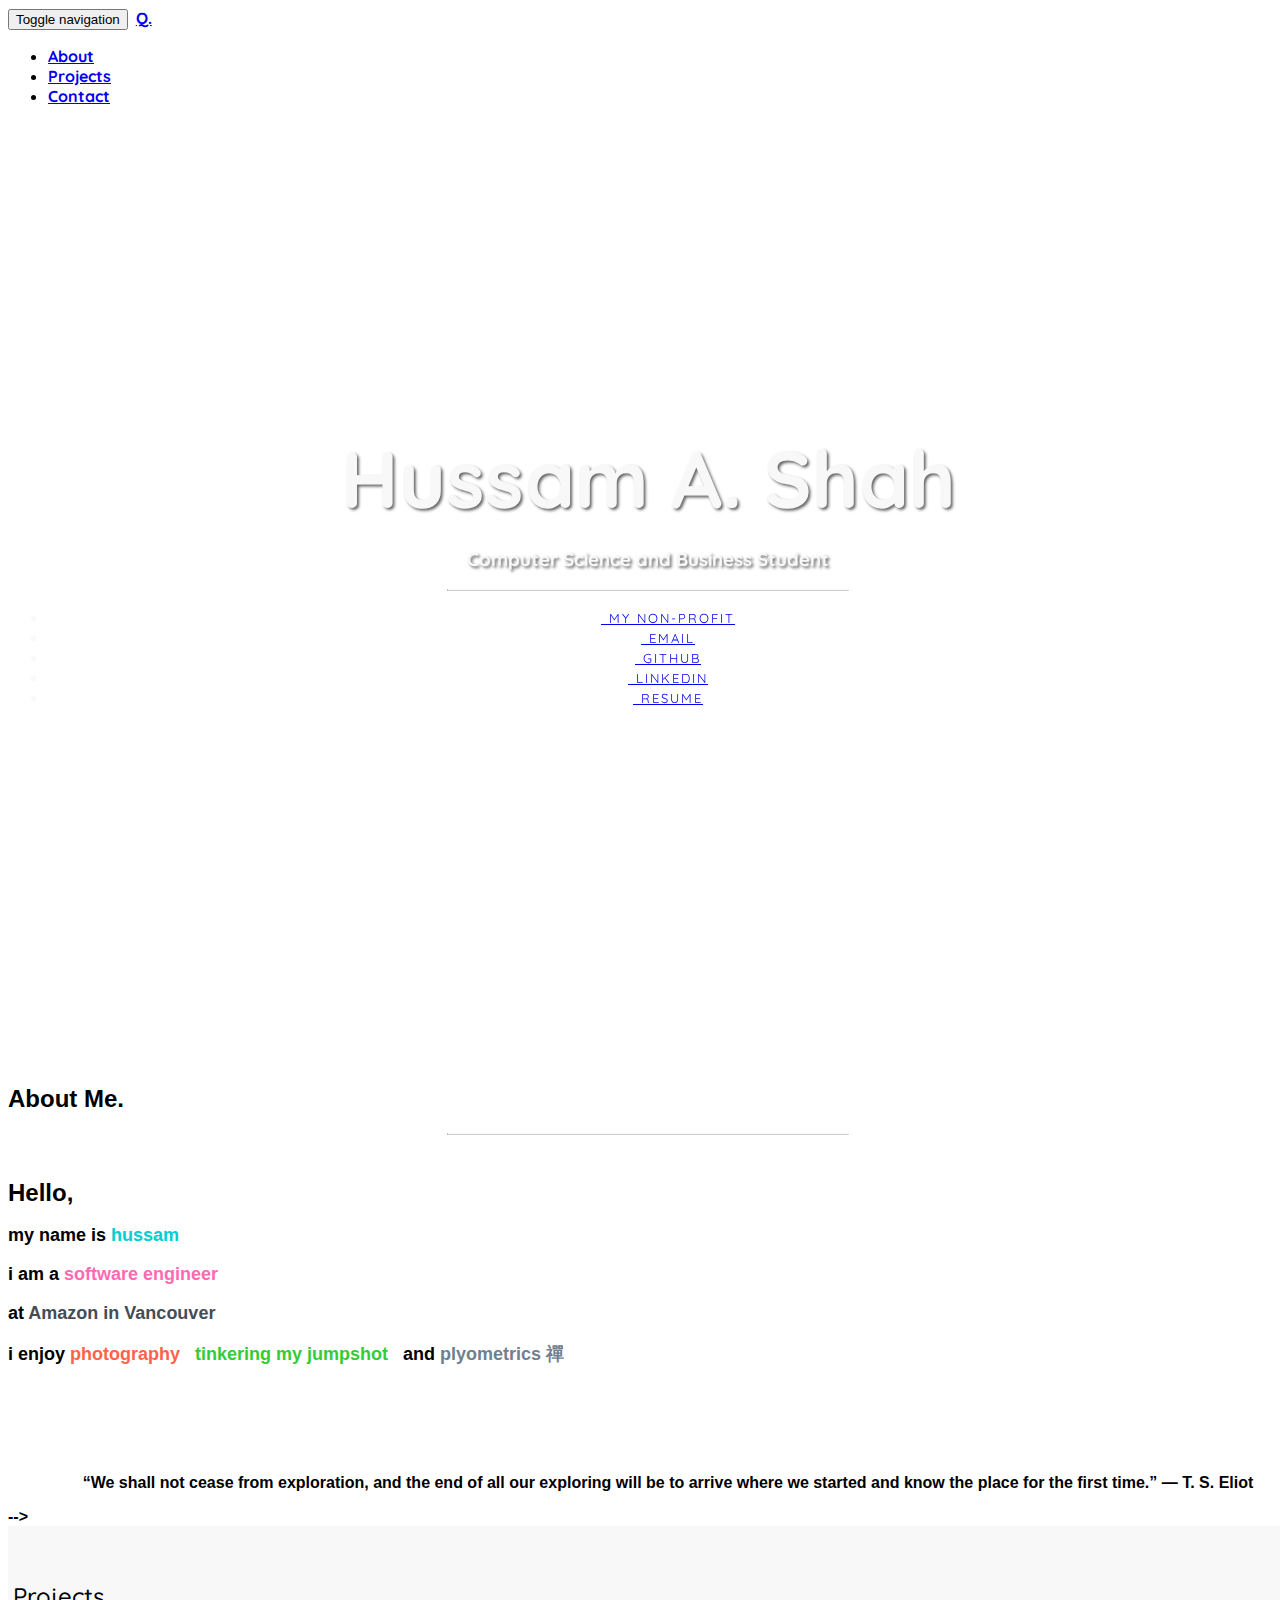
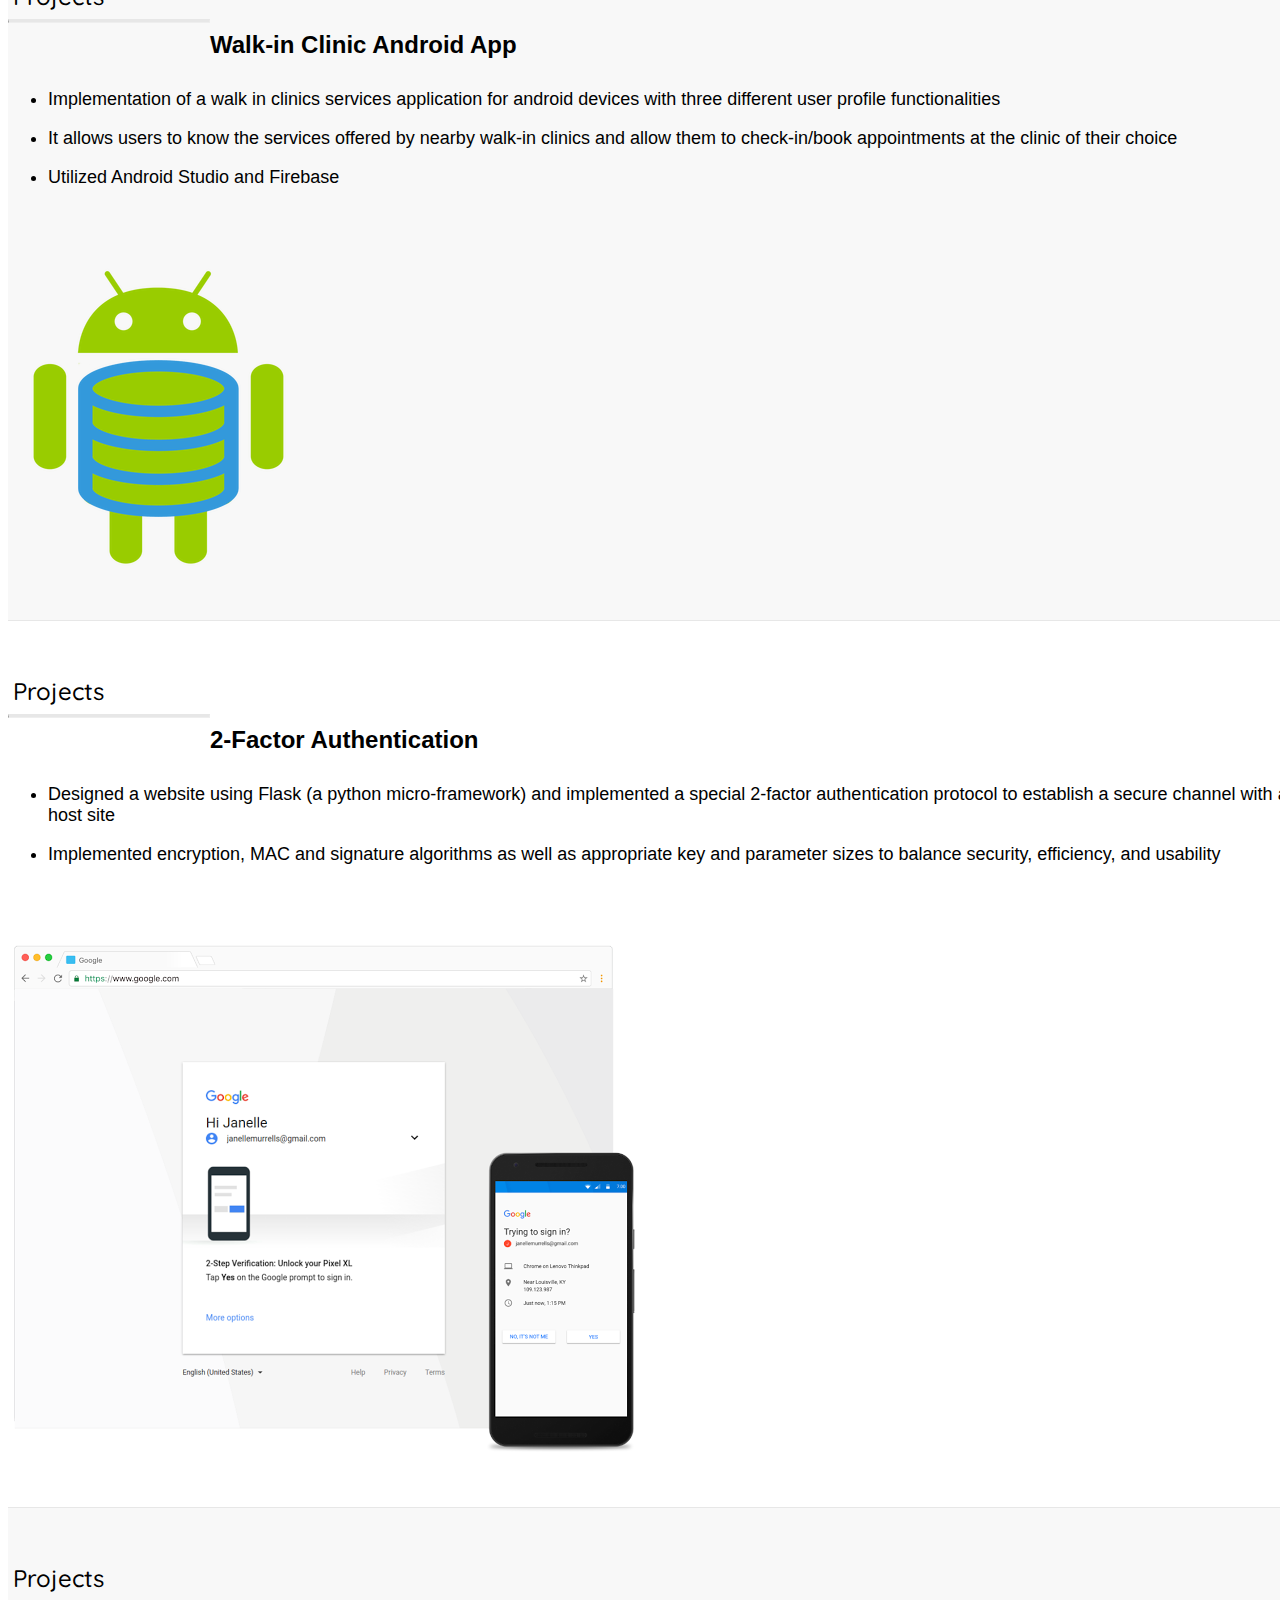
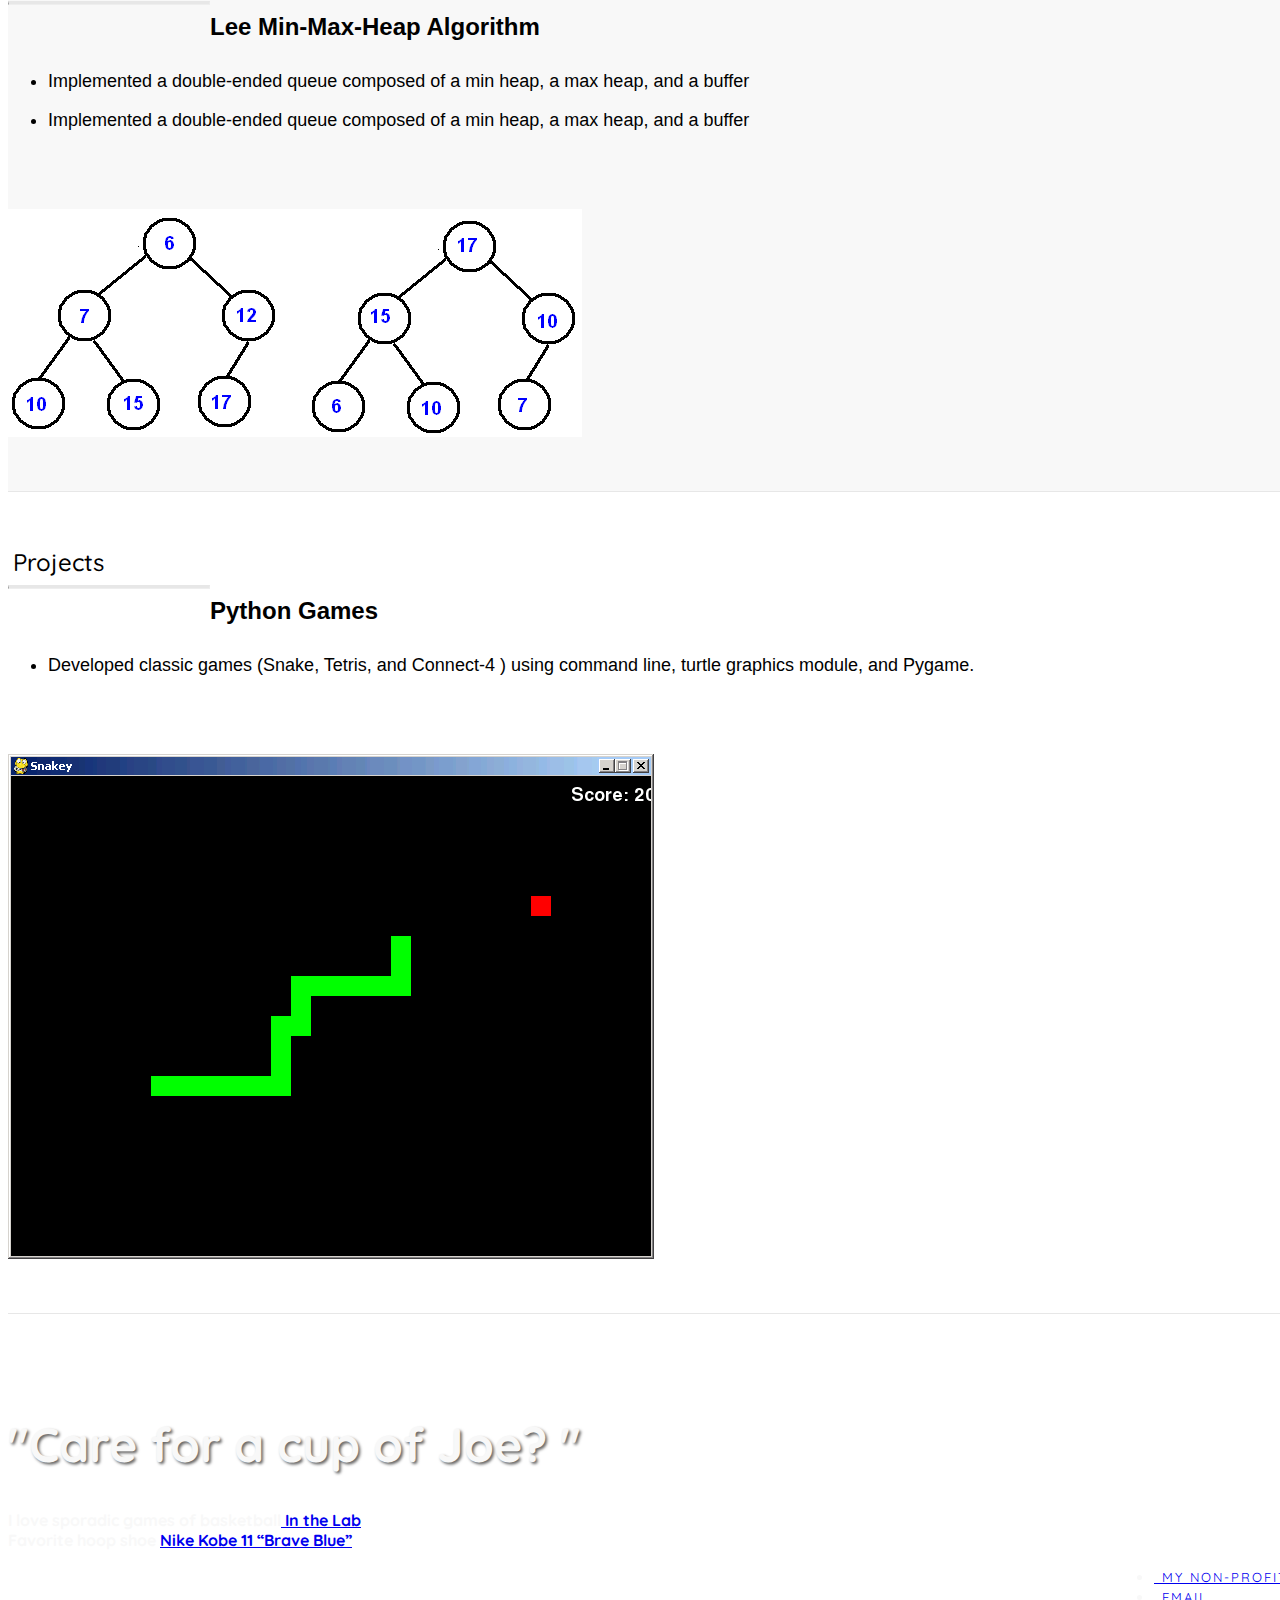
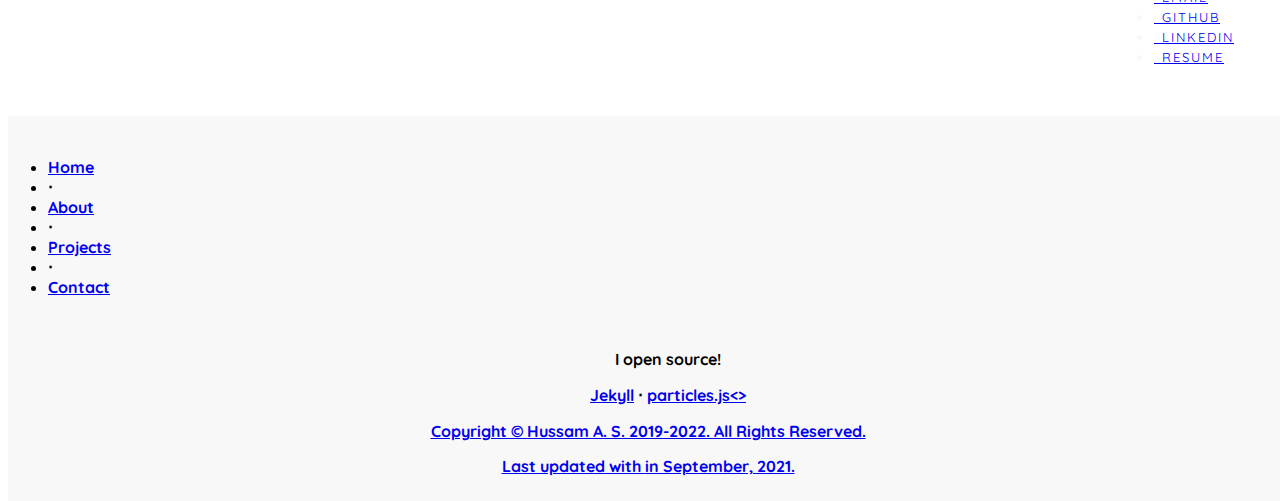
==== index.html @ e8bbd3a1 "Update index.html" ====
<!DOCTYPE html>
<html>
	<head>

    <meta charset="utf-8">
    <meta http-equiv="X-UA-Compatible" content="IE=edge">
    <meta name="viewport" content="width=device-width, initial-scale=1">
    <meta name="description" content="">
    <meta name="author" content="Hussam Ali Shah">

    <title>Hussam Shah</title>

    <!-- Bootstrap Core CSS -->
    <link href="css/bootstrap.min.css" rel="stylesheet">

    <!-- Custom CSS -->
    <link href="css/landing-page.css" rel="stylesheet">

    <!-- Custom Fonts -->
    <script src="https://use.fontawesome.com/071362647b.js"></script>
    <link href="https://fonts.googleapis.com/css?family=Quicksand:500" rel="stylesheet">

    <!-- Custom Logo for Icon Shortcut-->
    <link rel="shortcut icon"
          href="https://raw.githubusercontent.com/hshah032/hshah032.github.io/master/img/logo/logo.ico">

    <!-- HTML5 Shim and Respond.js IE8 support of HTML5 elements and media queries -->
    <!-- WARNING: Respond.js doesn't work if you view the page via file:// -->
    <!--[if lt IE 9]>
    <script src="https://oss.maxcdn.com/libs/html5shiv/3.7.0/html5shiv.js"></script>
    <script src="https://oss.maxcdn.com/libs/respond.js/1.4.2/respond.min.js"></script>
    <![endif]-->

    <!-- Instafeed.js -->
    <!-- <script type="text/javascript" src="js/instafeed.min.js"></script> -->

    <!-- particles.js -->
    <script type="text/javascript" src="js/particles.js"></script>

</head>

	<body>
		<!-- Navigation -->
<nav class="navbar navbar-default navbar-fixed-top alt-font" role="navigation">
    <div class="container">
        <!-- Brand and toggle get grouped for better mobile display -->
        <div class="navbar-header page-scroll">
            <button type="button" class="navbar-toggle" data-toggle="collapse"
                    data-target="#bs-example-navbar-collapse-1">
                <span class="sr-only">Toggle navigation</span>
                <span class="icon-bar"></span>
                <span class="icon-bar"></span>
                <span class="icon-bar"></span>
            </button>
            <img class="navbar-brand page-scroll" src="img/logo/logo.png" alt="">
            <a class="navbar-brand page-scroll" href="#home">Q.</a>
        </div>
        <!-- Collect the nav links, forms, and other content for toggling -->
        <div class="collapse navbar-collapse" id="bs-example-navbar-collapse-1">
            <ul class="nav navbar-nav navbar-right">
                <li>
                    <a class="page-scroll" href="#about">About</a>
                </li>
                <!-- <li>
                    <a class="page-scroll" href="#instagram">Life+Photgraphy</a>
                </li> -->
                <li>
                    <a class="page-scroll" href="#projects">Projects</a>
                </li>
<!--                 <li>
                    <a class="page-scroll" href="#projects">Projects</a>
                </li> -->
                <li>
                    <a class="page-scroll" href="#contact">Contact</a>
                </li>
            </ul>
        </div>
        <!-- /.navbar-collapse -->
    </div>
    <!-- /.container -->
</nav>

<section id="home">
    <!-- Header -->
    <div id="particles-js">
        <div id="particles-header" class="intro-header alt-font">
            <div class="container">
                <div class="row">
                    <div class="col-lg-12">
                        <div class="intro-message">
                            <h1 class="alt-font">Hussam A. Shah</h1>
                            <h3 class="alt-font">Computer Science and Business Student</h3>
                            <hr class="intro-divider">
                        </div>
                        <div class="intro-social">
                            <div class="social-click">
                                <ul class="list-inline intro-social-buttons">
                                    
                                    <!--<li class="display-inline"><a href="https://hussamshah.com" target="_blank" ><font color="white"><i class="fa fa-medium fa-2x"></i></font></a></li>-->
                                    <li>
                                        <a href="https://buildadev.com" target="_blank" class="btn btn-default"><i
                                                class="fa fa-medium"></i> &nbsp <span class="network-name">my non-profit</span></a>
                                    </li>
                                    
                                    <!--<li class="display-inline"><a href="mailto:hshah032@uottawa.ca" target="_blank" ><font color="white"><i class="fa fa-envelope-o fa-2x"></i></font></a></li>-->
                                    <li>
                                        <a href="mailto:hshah032@uottawa.ca" target="_blank" class="btn btn-default"><i
                                                class="fa fa-envelope-o"></i> &nbsp <span class="network-name">email</span></a>
                                    </li>
                                    
                                    <!--<li class="display-inline"><a href="https://github.com/hshah032" target="_blank" ><font color="white"><i class="fa fa-github fa-2x"></i></font></a></li>-->
                                    <li>
                                        <a href="https://github.com/hshah032" target="_blank" class="btn btn-default"><i
                                                class="fa fa-github"></i> &nbsp <span class="network-name">github</span></a>
                                    </li>
                                    
                                    <!--<li class="display-inline"><a href="https://www.linkedin.com/in/hshah032" target="_blank" ><font color="white"><i class="fa fa-linkedin fa-2x"></i></font></a></li>-->
                                    <li>
                                        <a href="https://www.linkedin.com/in/hshah032" target="_blank" class="btn btn-default"><i
                                                class="fa fa-linkedin"></i> &nbsp <span class="network-name">linkedin</span></a>
                                    </li>
                                    
                                    <!--<li class="display-inline"><a href="https://drive.google.com/file/d/1Z2yyq2IjyNAAonBTCSpdduMrJrKMh24k/view?usp=sharing"" target="_blank" ><font color="white"><i class="fa fa-file-pdf-o fa-2x"></i></font></a></li>-->
                                    <li>
                                        <a href="https://drive.google.com/file/d/162j7oXKNm119u-FoKfT24702TwlA5DjP/view?usp=sharing" target="_blank" class="btn btn-default"><i
                                                class="fa fa-file-pdf-o"></i> &nbsp <span class="network-name">resume</span></a>
                                    </li>
                                    
                                </ul>
                            </div>
                        </div>
                    </div>
                </div>
            </div>
        </div>
    </div>
    <!-- /.container -->
    <!-- /.intro-header -->
    <!-- /.partical-js -->
</section>

		<!-- About Section -->
<section id="about" class="container content-section text-center">
    <div id="about_change" class="row">
        <div class="col-lg-8 col-lg-offset-2">
            <br/><br/>
            <h2>About Me.</h2>
            <hr class="intro-divider">
            <br/>
            <font size="4px">
                <p><font size="5px">Hello,</font></p>
                <p><i class="fa fa-terminal"></i></p>
                <p>my name is <font color="DarkTurquoise">hussam</font></p>
                <p><i class="fa fa-terminal"></i></p>
                <p>i am a  <font color="HotPink">software engineer</font></p>
                <p><i class="fa fa-terminal"></i></p>
                <p>at <font color="#444D56">Amazon in Vancouver</font></p>
<!--                 <p><font color="GoldenRod">software engineering &nbsp <i class="fa fa-code"></i> </font> &nbsp &nbsp
                    &nbsp <font color="LimeGreen">machine learning &nbsp <i class="fa fa-area-chart"></i></font> &nbsp
                    &nbsp &nbsp <font color="MediumTurquoise"> system neuroscience &nbsp <i
                            class="fa fa-user"></i></font></p> -->
                <p><i class="fa fa-terminal"></i></p>
                i enjoy <font color="Tomato">photography <i class="fa fa-camera-retro" aria-hidden="true"></i></font>  &nbsp <font color="LimeGreen">tinkering my jumpshot <i class="fa fa-flag" aria-hidden="true"></i></font> &nbsp and <font color="SlateGray">plyometrics 禪</font>
                <p><br></p>
                <p><i class="fa fa-anchor"></i></p>
                <br/>
            </font>
        </div>
        <!--<div class="col-md-3 col-md-push-9" align="center">-->
        <!--<font size="2px">-->
        <!--<p><a id="change_to_star_war" href="#" onClick="return false;">Star Wars Edition <i class="fa fa-space-shuttle"></i></a></p>-->
        <!--</font>-->
        <!--</div>-->
    </div>
<!-- </section>

		<section id="instagram">
	<div class="content-section-b">
	    <div class="container">
	        <div class="row">
	            <h2 class="category-heading alt-font">Life+Photgraphy&nbsp<a href="https://www.instagram.com/hussamshah7/"> <i class="fa fa-instagram"></i> </a> </h2>
	            <hr class="section-heading-spacer">
	            <div class="clearfix"></div>
	        </div>
	        <div class="row">
            	<div id="insta_container" style="text-align:center">
					<div id="instafeed"> </div>
				</div>
	        </div>
<!-- 	        <div class="row" align="center">
	        	<br>
	        	<br>
	        	<a id="more_link" href="#" onClick="return false;"> <div class="numberCircle">Load More</div></a>
	        </div> -->
	    </div>
	    <div class="life-quote" align="center">
            <ul class="copyright text-muted small"> <p>“We shall not cease from exploration, and the end of all our exploring will be to arrive where we started and know the place for the first time.” — T. S. Eliot </p> </ul>
		</div>
	</div>
</section> -->

		<section id="projects">
<!-- Page Content -->

    
      
        
        <div class="content-section-a">

            <div class="container">
                <div class="row">
                    <h2 class="category-heading alt-font">Projects</h2>
                    <hr class="section-heading-spacer">
                    <div class="clearfix"></div>
                </div>
                <div class="row">
                    <div class="col-lg-5 col-sm-6">
                        <h2 class="section-heading">Walk-in Clinic Android App</h2>
                        <div class="lead"><ul>
  <li>
    <p>Implementation of a walk in clinics services application for android devices with three different user profile functionalities</p>
  </li>
  <li>
    <p>It allows users to know the services offered by nearby walk-in clinics and allow them to check-in/book appointments at the clinic of their choice</p>
  </li>
  <li>
    <p>Utilized Android Studio and Firebase</p>
  </li>
</ul>
</div>
                    </div>
                    <div class="col-lg-5 col-lg-offset-2 col-sm-6">
                        <h2 class="section-heading">&nbsp</h2>
                        <img class="img-responsive center-block" src="img/exp/30-1-1-pro.png" alt="">
                    </div>
                </div>

            </div>
            <!-- /.container -->

        </div>
        <!-- /.content-section-a -->
        
    

    
      
        

        <div class="content-section-b">

            <div class="container">
                <div class="row">
                    <h2 class="category-heading alt-font">Projects</h2>
                    <hr class="section-heading-spacer">
                    <div class="clearfix"></div>
                </div>
                <div class="row">
                    <div class="col-lg-5 col-lg-offset-1 col-sm-push-6  col-sm-6">
                        <h2 class="section-heading">2-Factor Authentication</h2>
                        <div class="lead"><ul>
  <li>
    <p>Designed a website using Flask (a python micro-framework) and implemented a special 2-factor authentication protocol to establish a secure channel with a host site</p>
  </li>
  <li>
    <p>Implemented encryption, MAC and signature algorithms as well as appropriate key and parameter sizes to balance security, efficiency, and usability</p>
  </li>
</ul>
</div>
                    </div>
                    <div class="col-lg-5 col-sm-pull-6  col-sm-6">
                        <h2 class="section-heading">&nbsp</h2>
                        <img class="img-responsive center-block" src="img/exp/1-1-1-exp.jpg" alt="">
                    </div>
                </div>
        </div>
            <!-- /.container -->

        </div>
        <!-- /.content-section-b -->
        
    

    
      
        
        <div class="content-section-a">

            <div class="container">
                <div class="row">
                    <h2 class="category-heading alt-font">Projects</h2>
                    <hr class="section-heading-spacer">
                    <div class="clearfix"></div>
                </div>
                <div class="row">
                    <div class="col-lg-5 col-sm-6">
                        <h2 class="section-heading">Lee Min-Max-Heap Algorithm</h2>
                        <div class="lead"><ul>
  <li>
    <p>Implemented a double-ended queue composed of a min heap, a max heap, and a buffer</p>
  </li>
  <li>
    <p>Implemented a double-ended queue composed of a min heap, a max heap, and a buffer</p>
  </li>
</ul>
</div>
                    </div>
                    <div class="col-lg-5 col-lg-offset-2 col-sm-6">
                        <h2 class="section-heading">&nbsp</h2>
                        <img class="img-responsive center-block" src="img/exp/1-1-5-exp.png" alt="">
                    </div>
                </div>

            </div>
            <!-- /.container -->

        </div>
        <!-- /.content-section-a -->
        
    

    
      
        

        <div class="content-section-b">

            <div class="container">
                <div class="row">
                    <h2 class="category-heading alt-font">Projects</h2>
                    <hr class="section-heading-spacer">
                    <div class="clearfix"></div>
                </div>
                <div class="row">
                    <div class="col-lg-5 col-lg-offset-1 col-sm-push-6  col-sm-6">
                        <h2 class="section-heading">Python Games</h2>
                        <div class="lead"><ul>
  <li>
    <p>Developed classic games (Snake, Tetris, and Connect-4 ) using command line, turtle graphics module, and Pygame.</p>
  </li>
</ul>
</div>
                    </div>
                    <div class="col-lg-5 col-sm-pull-6  col-sm-6">
                        <h2 class="section-heading">&nbsp</h2>
                        <img class="img-responsive center-block" src="img/exp/20-1-1-pro.png" alt="">
                    </div>
                </div>
        </div>
            <!-- /.container -->

        </div>
        <!-- /.content-section-b -->
        
    

</section>

		<section id="contact">
	<div class="banner alt-font">
		<div class="container">

			<div class="row">
				<div class="col-lg-4">
					<h2 class="alt-font">"Care for a cup of Joe? "</h2>
					<br>
					<p>I love sporadic games of basketball<a href="https://www.youtube.com/watch?v=MLgurLEQhLs&t=69s" target="_blank"> In the Lab <i class="fa fa-coffee"></i></a> <br>Favorite hoop shoe <a href="https://www.newjordans2018.com/product/nike-kobe-11-brave-blue-and-metallic-silver-university-blue-for-sale/" target="_blank">Nike Kobe 11 “Brave Blue”</a> </p>
				</div>
				<div class="col-lg-8">
					<ul class="list-inline banner-social-buttons">
						
						<li>
							<a href="https://buildadev.com" target="_blank" class="btn btn-default btn"><i class="fa fa-medium fa-fw"></i> &nbsp <span class="network-name">My Non-profit</span></a>
						</li>
						
						<li>
							<a href="mailto:hshah032@uottawa.ca" target="_blank" class="btn btn-default btn"><i class="fa fa-envelope-o fa-fw"></i> &nbsp <span class="network-name">email</span></a>
						</li>
						
						<li>
							<a href="https://github.com/hshah032" target="_blank" class="btn btn-default btn"><i class="fa fa-github fa-fw"></i> &nbsp <span class="network-name">github</span></a>
						</li>
						
						<li>
							<a href="https://www.linkedin.com/in/hshah032" target="_blank" class="btn btn-default btn"><i class="fa fa-linkedin fa-fw"></i> &nbsp <span class="network-name">linkedin</span></a>
						</li>
						
						<li>
							<a href="https://drive.google.com/file/d/1wjbOI3Bs9gR_8844vZUnbZ-F6TixoYgQ/view?usp=sharing" target="_blank" class="btn btn-default btn"><i class="fa fa-file-pdf-o fa-fw"></i> &nbsp <span class="network-name">resume</span></a>
						</li>
						
					</ul>
				</div>
			</div>
		</div>
		<!-- /.container -->
	</div>
</section>
<!-- /.banner -->

		<!-- Footer -->
<footer>
    <div class="container alt-font">
        <div class="row">
            <div class="col-md-8">
                <ul class="list-inline">
                    <li>
                        <a class="page-scroll" href="#home">Home</a>
                    </li>
                    <li class="footer-menu-divider">&sdot;</li>
                    <li>
                        <a class="page-scroll" href="#about">About</a>
                    </li>
                    <li class="footer-menu-divider">&sdot;</li>
                    <li>
                        <a class="page-scroll" href="#projects">Projects</a>
                    </li>
                    <!-- <li>
                        <a class="page-scroll" href="#instagram">Life</a>
                    </li> -->
                    <li class="footer-menu-divider">&sdot;</li>
                    <li>
                        <a class="page-scroll" href="#contact">Contact</a>
                    </li>
                    <!-- <li>
                        <a class="page-scroll" href="#experiences">Experiences</a>
                    </li> -->
                    
                    
                </ul>
                <br>
            </div>
            <div class="col-md-4" align="center">
                <ul> <p> I <i class="fa fa-heart"></i> open source!</p> </ul>
                <ul class="copyright text-muted small"> <a href="http://jekyllrb.com/" target="_blank">Jekyll</a> &sdot; <a href="http://vincentgarreau.com/particles.js">particles.js<> </ul>
            </div>
        </div>
        <div align="center" class="row">
            <p class="copyright text-muted small">Copyright &copy; Hussam A. S. 2019-2022. All Rights Reserved.</p>
            <p class="copyright text-muted small">Last updated with <i class="fa fa-heartbeat"></i> in September, 2021.</p>
        </div>
    </div>
</footer>

		<!-- jQuery Version 1.11.0 -->
<script src="js/jquery-1.11.0.js"></script>

<!-- Plugin JavaScript -->
    <script src="js/jquery.easing.min.js"></script>

<!-- Bootstrap Core JavaScript -->
<script src="js/bootstrap.min.js"></script>

<!-- Custom Theme JavaScript -->
<script src="js/landing-page.js"></script>

<!-- Google Analytic -->
<script>
  (function(i,s,o,g,r,a,m){i['GoogleAnalyticsObject']=r;i[r]=i[r]||function(){
  (i[r].q=i[r].q||[]).push(arguments)},i[r].l=1*new Date();a=s.createElement(o),
  m=s.getElementsByTagName(o)[0];a.async=1;a.src=g;m.parentNode.insertBefore(a,m)
  })(window,document,'script','//www.google-analytics.com/analytics.js','ga');

  ga('create', 'UA-65256806-1', 'auto');
  ga('send', 'pageview');

</script>

<!-- InstaFeed -->
<!-- <script type="text/javascript">
	// var loadButton = document.getElementById('more_link');
    if(typeof window.orientation !== 'undefined'){
      var feed = new Instafeed({
          clientId: '44022fd2ea504984a80df2abe018f800',
          get: 'user',
          userId: 314516572,
          resolution: 'standard_resolution',
          accessToken: '314516572.44022fd.6acc0507c0bd4e2eab90528714e67821',
          sortBy:'most-recent',
          limit: 6,
          after: function(){
          	// $('#more_link').appendTo('#instafeed');

          // 	if (!this.hasNext()) {
  	      	// 	loadButton.setAttribute('disabled', 'disabled');
  	    	  // }
          }
      });
    }else{
      var feed = new Instafeed({
          clientId: '44022fd2ea504984a80df2abe018f800',
          get: 'user',
          userId: 314516572,
          resolution: 'standard_resolution',
          accessToken: '314516572.44022fd.6acc0507c0bd4e2eab90528714e67821',
          sortBy:'most-recent',
          limit: 15,
          after: function(){
            // $('#more_link').appendTo('#instafeed');

            // if (!this.hasNext()) {
            //   loadButton.setAttribute('disabled', 'disabled');
            // }
          }
      });
    } -->

 <!-- //    // bind the load more button
	// loadButton.addEventListener('click', function() {
	//   feed.next();
	// });

    feed.run(); -->
<!-- </script> -->
<!-- <script type="text/javascript">
	$('#banner').appendTo('#instafeed');
</script> -->
 
<!--Structured Data for Google -->
<script type="application/ld+json">
    {
      "@context": "http://schema.org",
      "@type": "Person",
      "url": "http://hussamshah.com/",
      "image": "https://raw.githubusercontent.com/hshah032/hshah032.github.io/master/img/profile.jpg",
      "additionalName": "Hussam Shah",
      "description":"Computer Science Student & AI Enthusiast",
      "name": "Hussam A. Shah"
      ,
      "sameAs" : [

        "https://www.linkedin.com/in/hshah032",
        "https://github.com/hshah032",
      ]
    }
</script>

<!--<script type="text/javascript">-->
  <!--var changeButton = document.getElementById('change_to_star_war');-->
  <!--changeButton.addEventListener('click', function() {-->
    <!--document.getElementById('about_change').innerHTML = -->
    <!--'<iframe src="rsc/about_star_war/index.html"></iframe>'-->
    <!--document.getElementById("about").className = "";-->
  <!--});-->
<!--</script>-->




	</body>
</html>
---- css/landing-page.css ----
/*!
 * Start Bootstrap - Landing Page Bootstrap Theme (http://startbootstrap.com)
 * Code licensed under the Apache License v2.0.
 * For details, see http://www.apache.org/licenses/LICENSE-2.0.
 */

body,
 html {
     width: 100%;
     height: 100%;
 }

 body,
 h1,
 h2,
 h3,
 h4,
 h5,
 h6 {
     font-family: 'Montserrat', sans-serif;
     font-weight: 700;
 }

 .alt-font {font-family: 'Quicksand', sans-serif !important;}

 .lead {
     font-size: 18px;
     font-weight: 400;
 }

 .intro-header {
     padding-top: 50px; /* If you're making other pages, make sure there is 50px of padding to make sure the navbar doesn't overlap content! */
     padding-bottom: 50px;
     text-align: center;
     color: #f8f8f8;
     /*background: url(../img/intro-bg.jpg) no-repeat center center;*/
     background-size: cover;
     pointer-events: none;
     /*height: 600px;*/

 }

 .intro-message {
     position: relative;
     padding-top: 20%;
 }

 .intro-message > h1 {
     margin: 0;
     text-shadow: 2px 2px 3px rgba(0,0,0,0.6);
     font-size: 5em;
 }

 .intro-divider {
     width: 400px;
     border-top: 1px solid #f8f8f8;
     border-bottom: 1px solid rgba(0,0,0,0.2);
 }

 .intro-message > h3 {
     text-shadow: 2px 2px 3px rgba(0,0,0,0.6);
 }

 @media(max-width:767px) {
     .intro-message {
         padding-bottom: 15%;
     }

     .intro-message > h1 {
         font-size: 3em;
     }

     ul.intro-social-buttons > li {
         display: inline;
         padding: 0;
     }


     ul.intro-social-buttons > li:last-child {
         margin-bottom: 0;
     }

     .intro-divider {
         width: 100%;
     }
 }

 .intro-social {
     position: relative;
     padding-bottom: 20%;
 }
 .social-click {
     position: relative;
     pointer-events: all
 }

 .network-name {
     text-transform: uppercase;
     font-size: 13px;
     font-weight: 400;
     letter-spacing: 2px;
 }

 .content-section-a {
     padding: 50px 0;
     background-color: #f8f8f8;
 }

 .content-section-b {
     padding: 50px 0;
     border-top: 1px solid #e7e7e7;
     border-bottom: 1px solid #e7e7e7;
 }

 .section-heading {
     margin-bottom: 30px;
 }

 .category-heading {
     font-size: 24px;
     font-weight: 500;
     margin-bottom: 0px;
     margin-top: 5px;
     margin-left: 5px;
 }

 .life-quote {
     margin-top: 30px;
 }

 .section-heading-spacer {
     float: left;
     width: 200px;
     border-top: 3px solid #e7e7e7;
 }

 .banner {
     padding: 100px 0;
     color: #f8f8f8;
     background: url(../img/banner-bg.jpg) no-repeat center center;
     background-size: cover;
     /* height: 300px; */
 }

 .banner h2 {
     margin: 0;
     text-shadow: 2px 2px 3px rgba(0,0,0,0.6);
     font-size: 3em;
 }

 .banner ul {
     margin-bottom: 0;
 }

 .banner-social-buttons {
     float: right;
     margin-top: 0;
 }

 .numberCircle {
     border-radius: 50%;
     behavior: url(PIE.htc); /* remove if you don't care about IE8 */

     width: 100px;
     height: 100px;
     line-height:80px;
     padding: 8px;

     background: #fff;
     border: 2px solid #517fa4;
     color: #517fa4;
     text-align: center;

     font: 32px;
 }

 @media(max-width:1199px) {
     ul.banner-social-buttons {
         float: left;
         margin-top: 15px;
     }
 }

 @media(max-width:767px) {
     .banner h2 {
         margin: 0;
         text-shadow: 2px 2px 3px rgba(0,0,0,0.6);
         font-size: 3em;
     }

     ul.banner-social-buttons > li {
         /* margin-bottom: 20px; */
          padding: 10px 0; 
         height: auto;

     }

     ul.banner-social-buttons > li:last-child {
         margin-bottom: 0;
     }
 }

 footer {
    position: relative;
    bottom: 0;
    width: inherit;
    background: #f8f8f8;
    padding: 25px 0;
    margin-top: 50px; 
    float: left; 

 }

 p.copyright {
     margin: 15px 0 0;
 }

 #instafeed img {
 display:inline-block;
 padding:5px;
 opacity:0.9;
 height:200px;
 width:200px;
 filter:alpha(opacity=80);
 }

 @media(max-width:800px) {
     #instafeed img {
         display:inline-block;
         padding:5px;
         opacity:0.9;
         height:150px;
         width:150px;
         filter:alpha(opacity=80);
     }

 }

 #instafeed img:hover {
 opacity:1;
 filter:alpha(opacity=100);
 }

 #more_link{
     width:200px;
     height:200px; 
 }

 #morelink :hover {
     display:inline-block;
     height:200px;
     width:200px;
 }

 iframe {
     display:block;
     width:100%;
     height:100vh;
 }

 #particles-js{
   width: 100%;
   height: 100%;
   /*background-color: #808B96;*/
   background-image: url(../img/intro-brain.jpg);
   background-size: cover;
   background-position: 50% 50%;
   background-repeat: no-repeat;
   position:relative;
 }

 #particles-js canvas { position:absolute; top:0; left:0; z-index:0 }
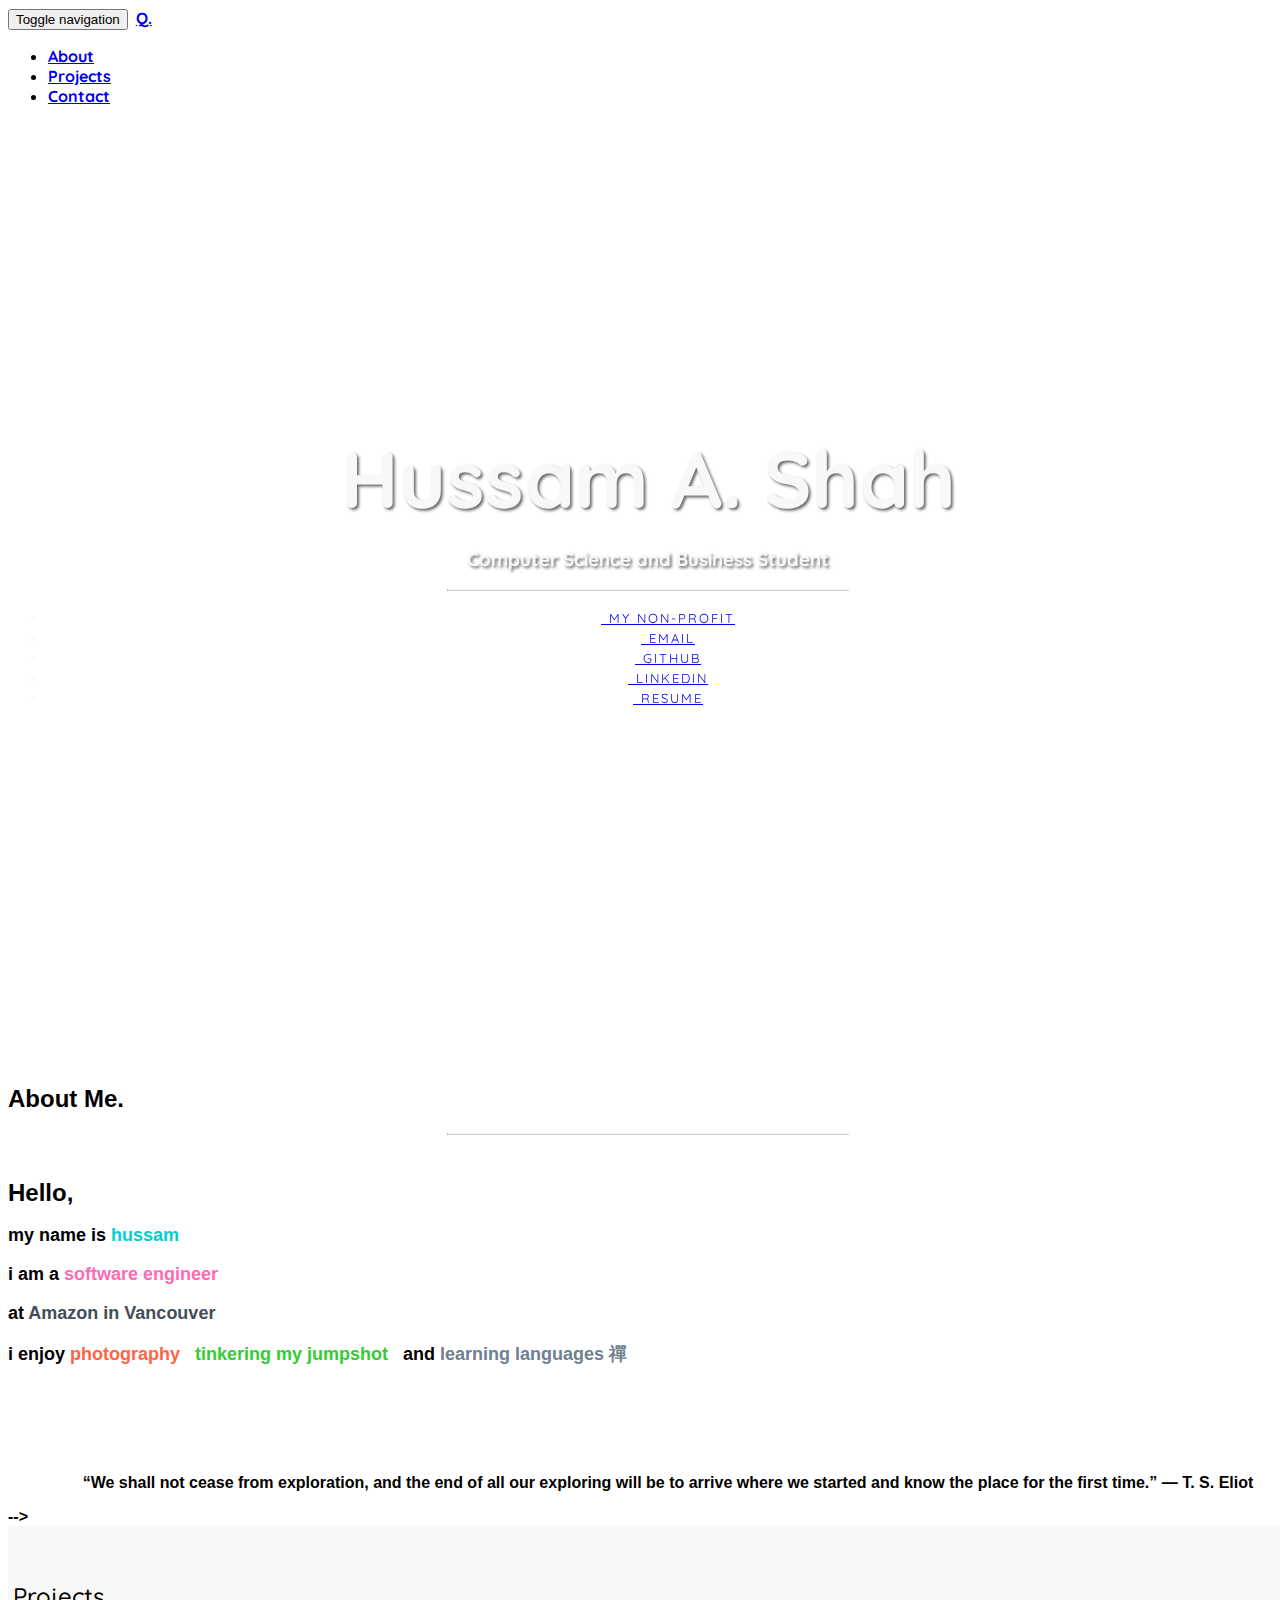
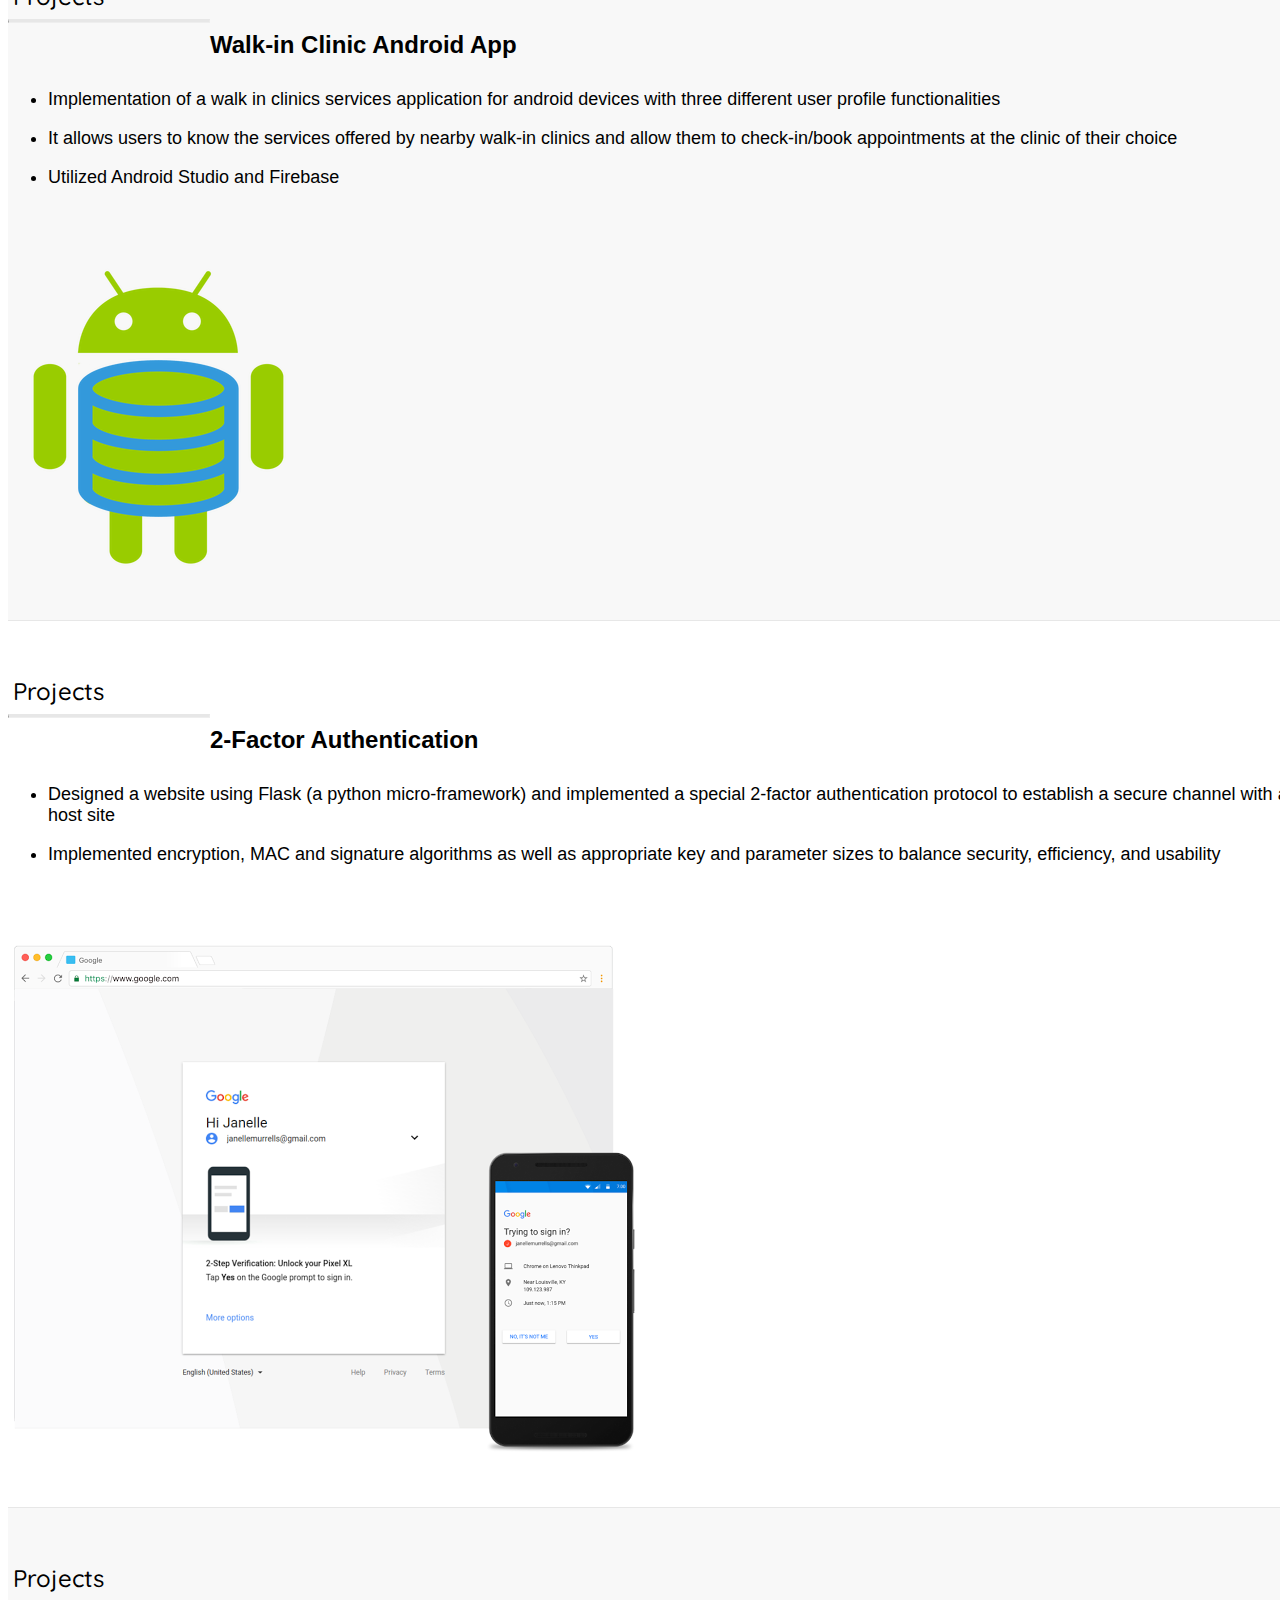
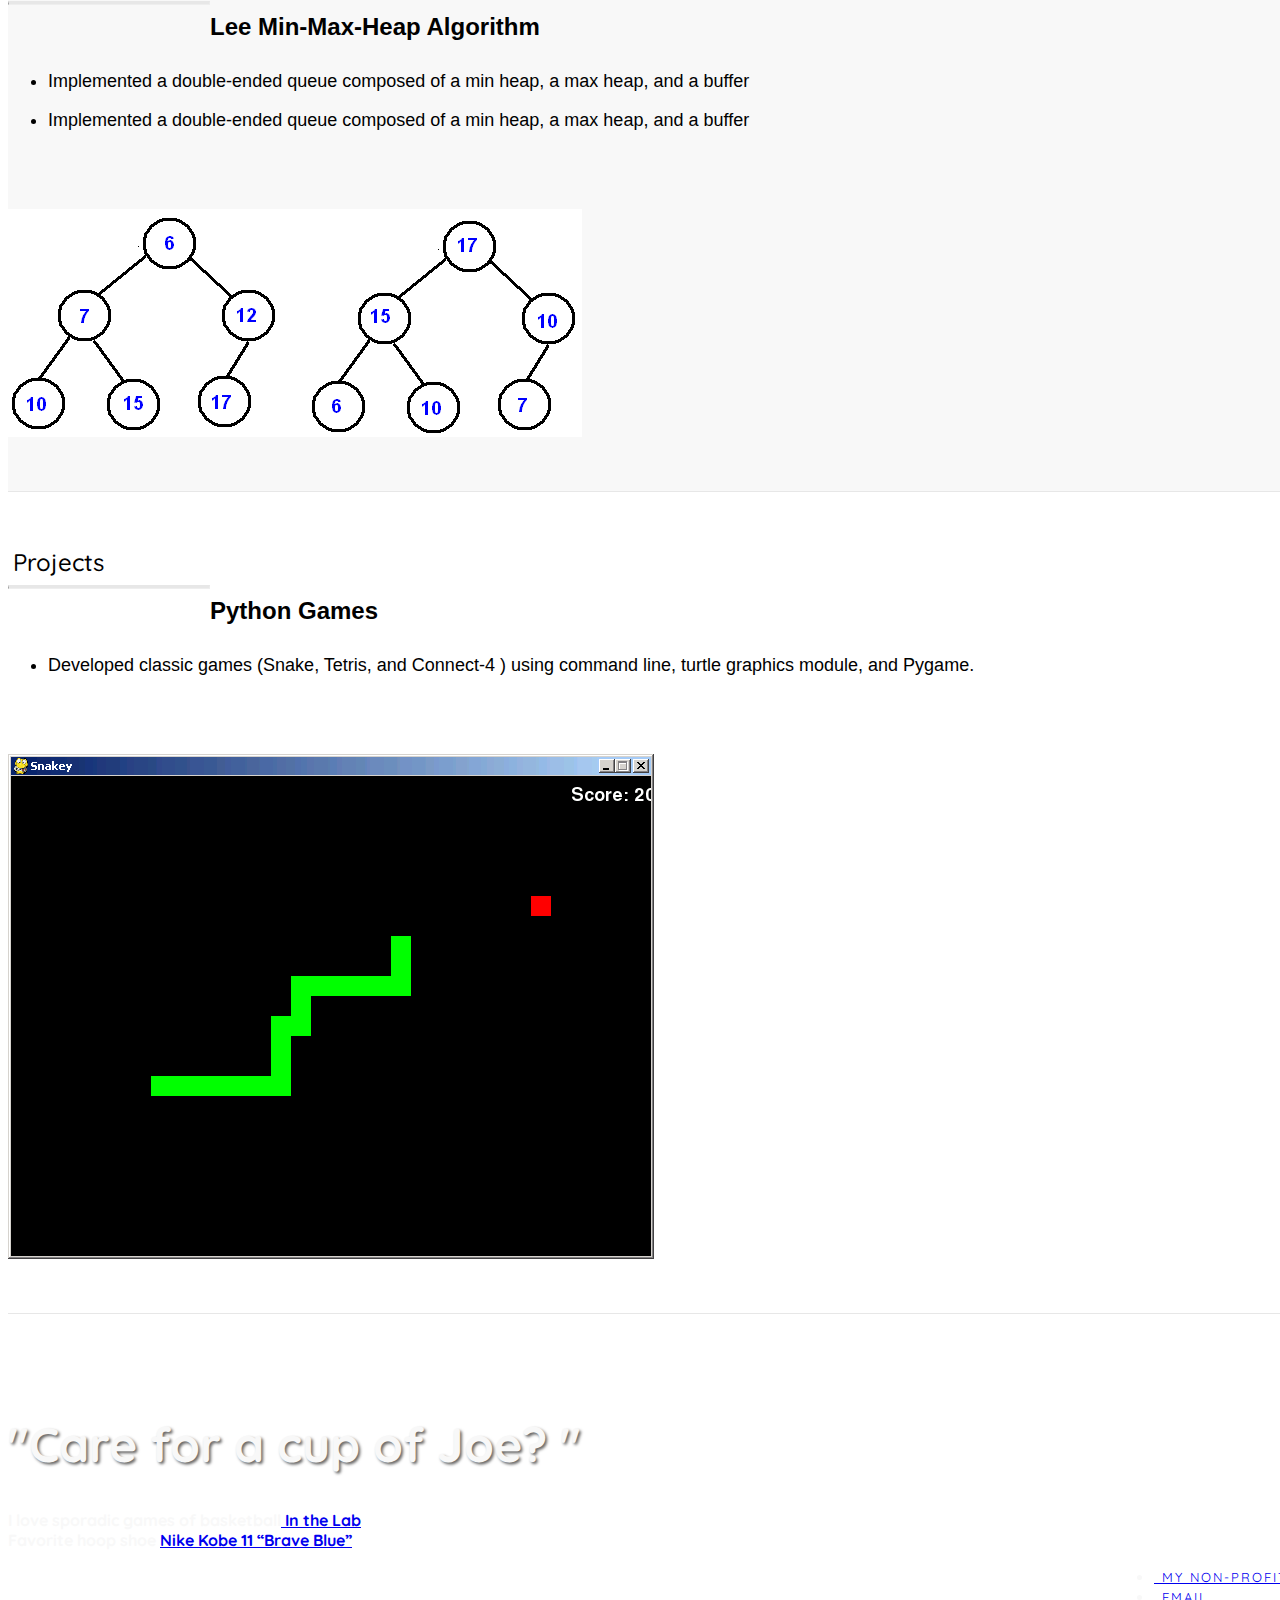
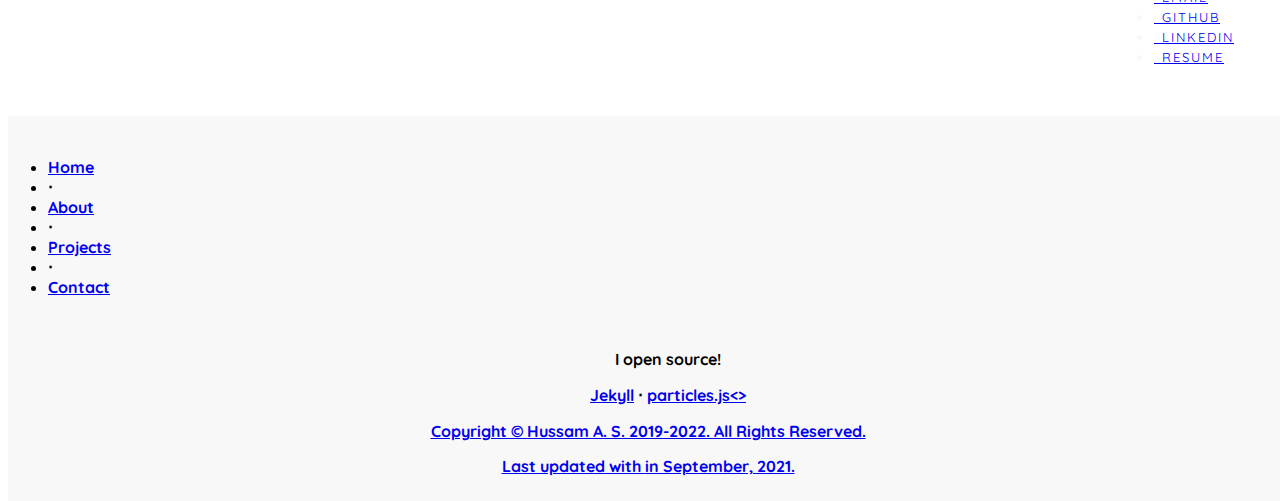
==== commit ef3b5a38: "Update index.html" ====
--- a/index.html
+++ b/index.html
@@ -160,7 +160,7 @@
                     &nbsp &nbsp <font color="MediumTurquoise"> system neuroscience &nbsp <i
                             class="fa fa-user"></i></font></p> -->
                 <p><i class="fa fa-terminal"></i></p>
-                i enjoy <font color="Tomato">photography <i class="fa fa-camera-retro" aria-hidden="true"></i></font>  &nbsp <font color="LimeGreen">tinkering my jumpshot <i class="fa fa-flag" aria-hidden="true"></i></font> &nbsp and <font color="SlateGray">plyometrics 禪</font>
+                i enjoy <font color="Tomato">photography <i class="fa fa-camera-retro" aria-hidden="true"></i></font>  &nbsp <font color="LimeGreen">tinkering my jumpshot <i class="fa fa-flag" aria-hidden="true"></i></font> &nbsp and <font color="SlateGray">learning languages 禪</font>
                 <p><br></p>
                 <p><i class="fa fa-anchor"></i></p>
                 <br/>
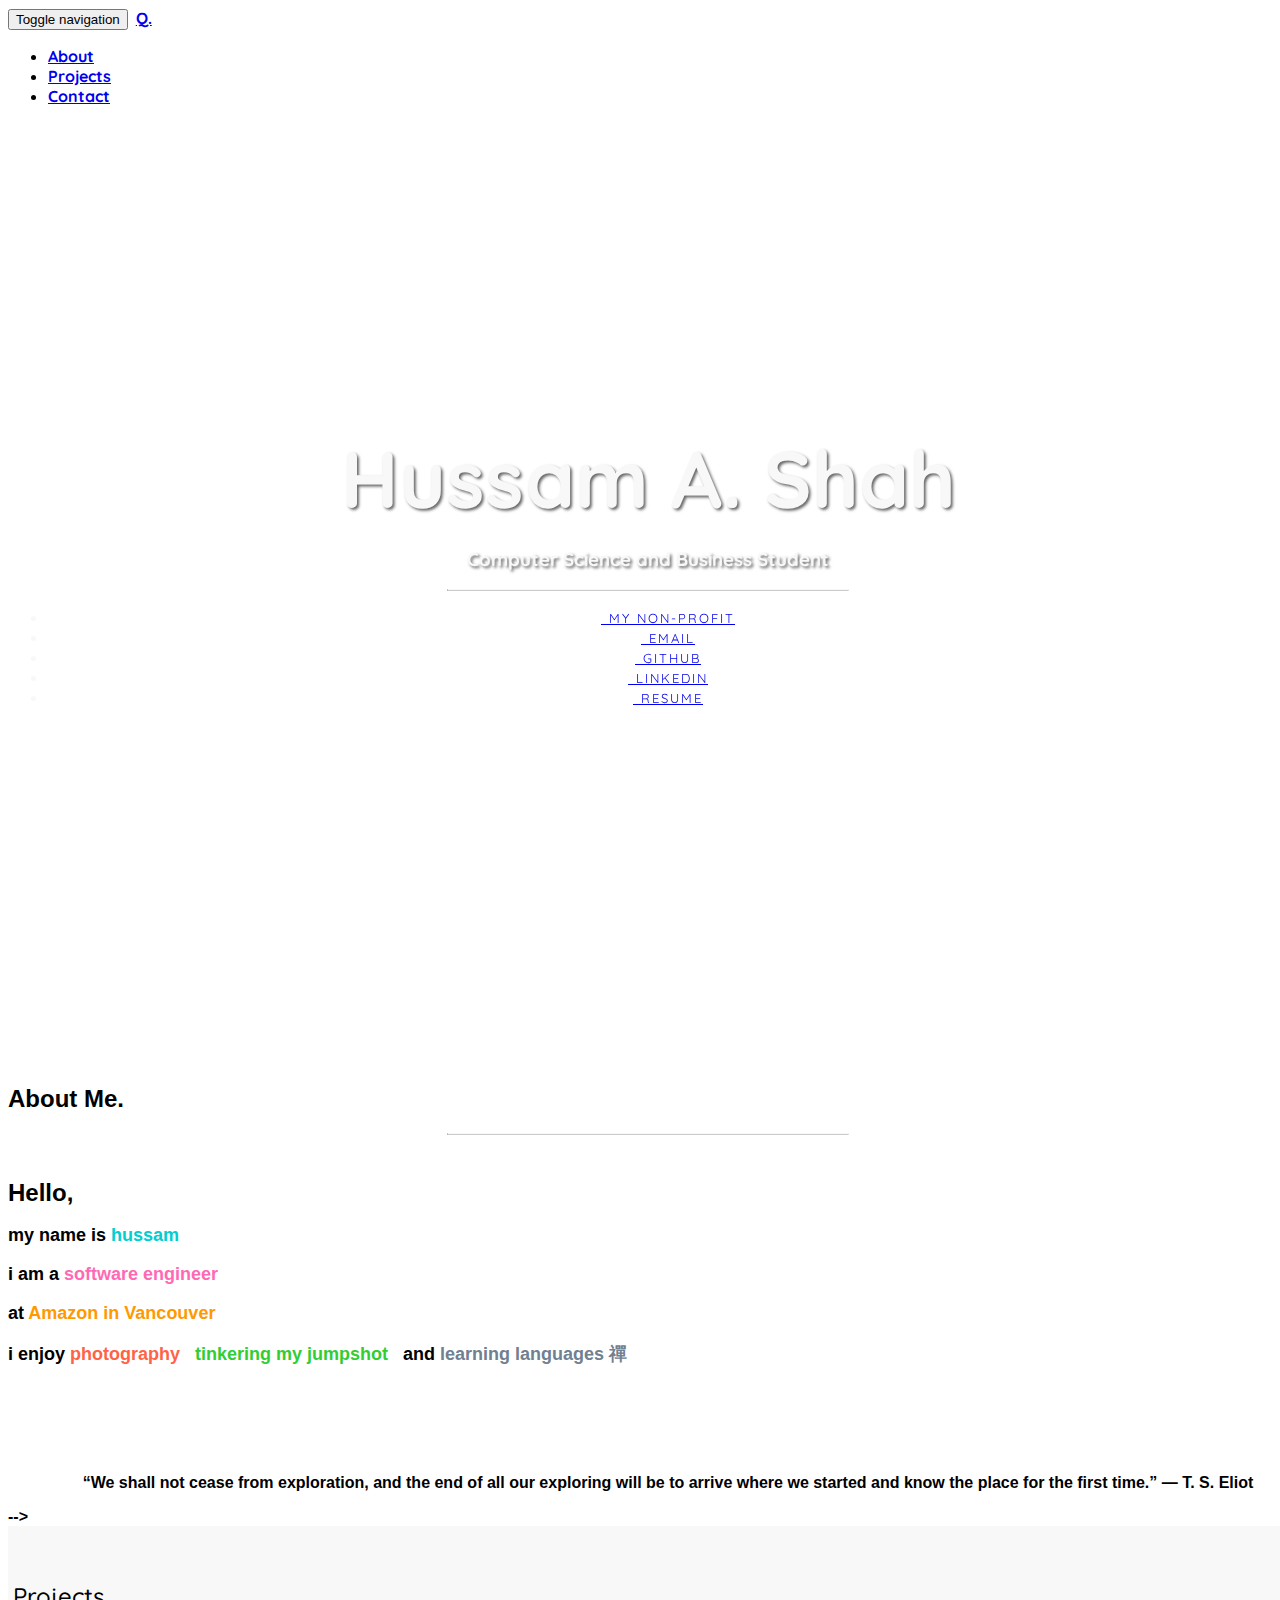
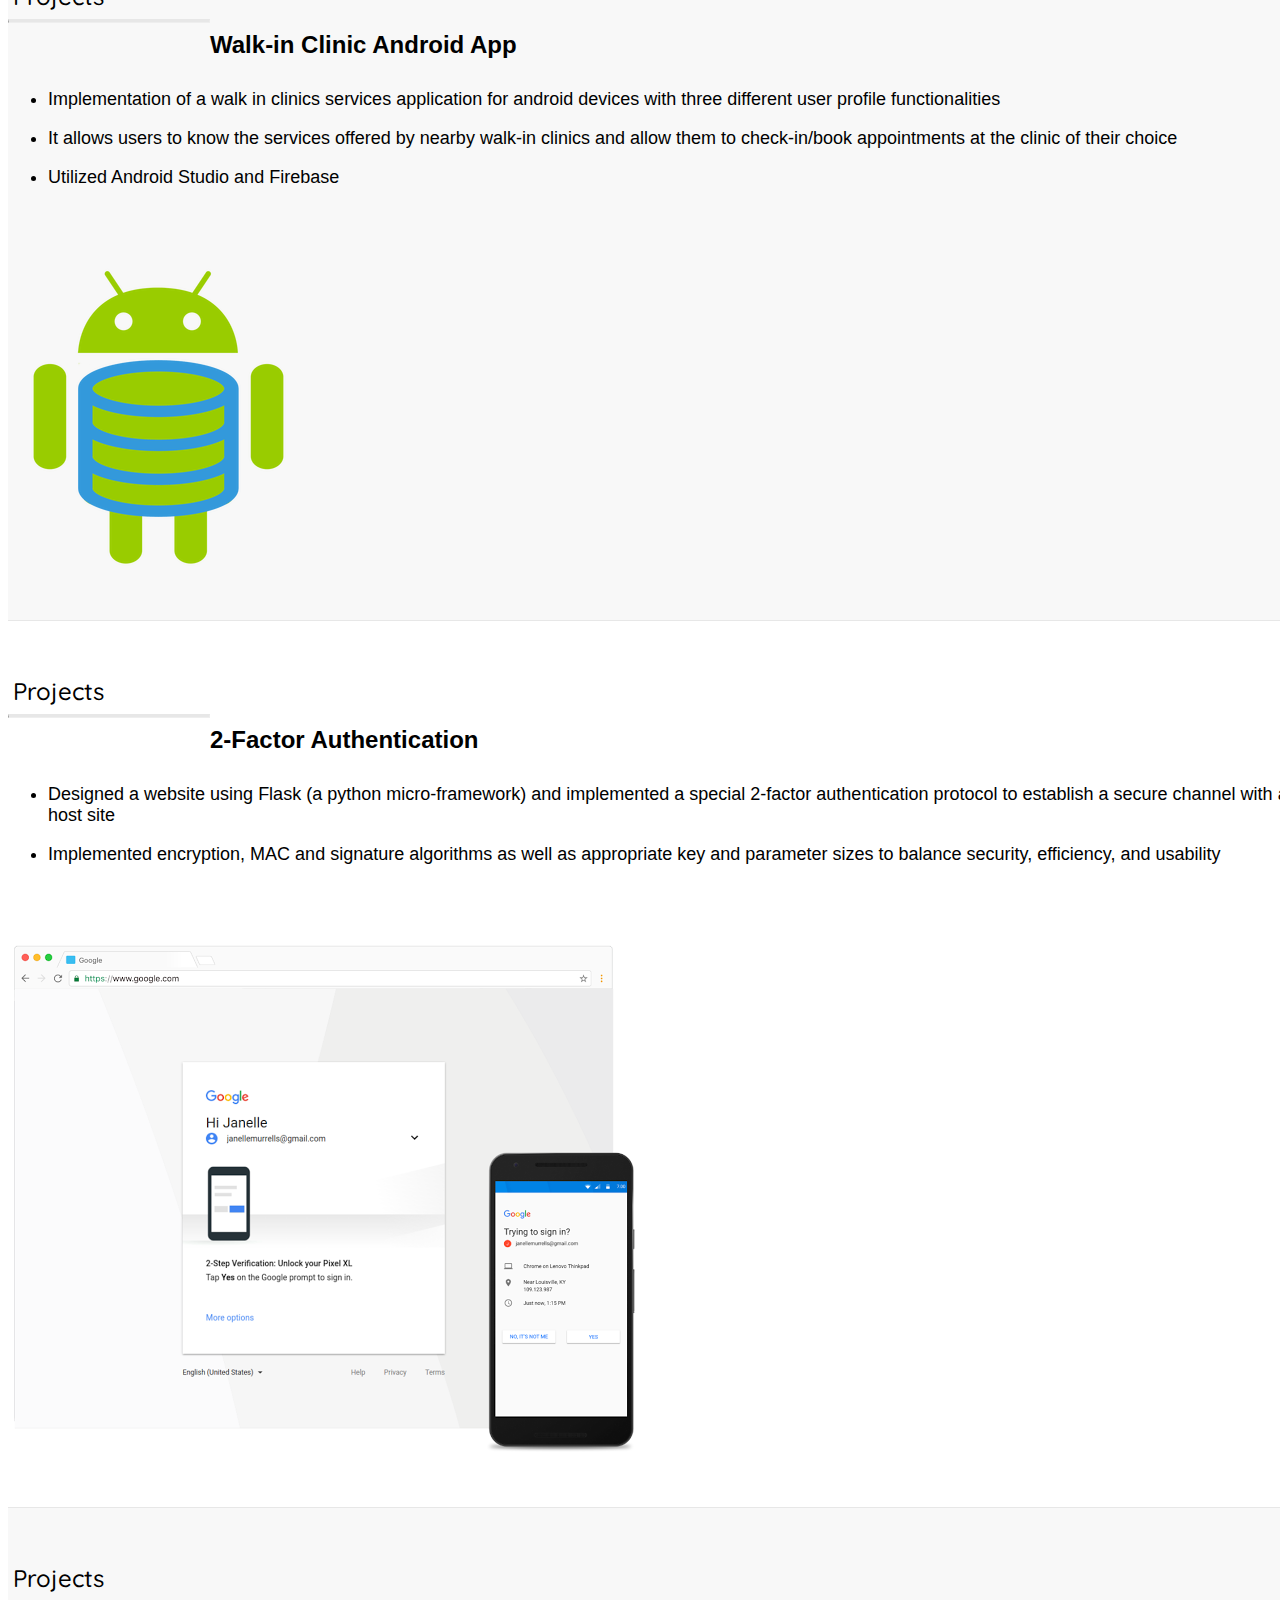
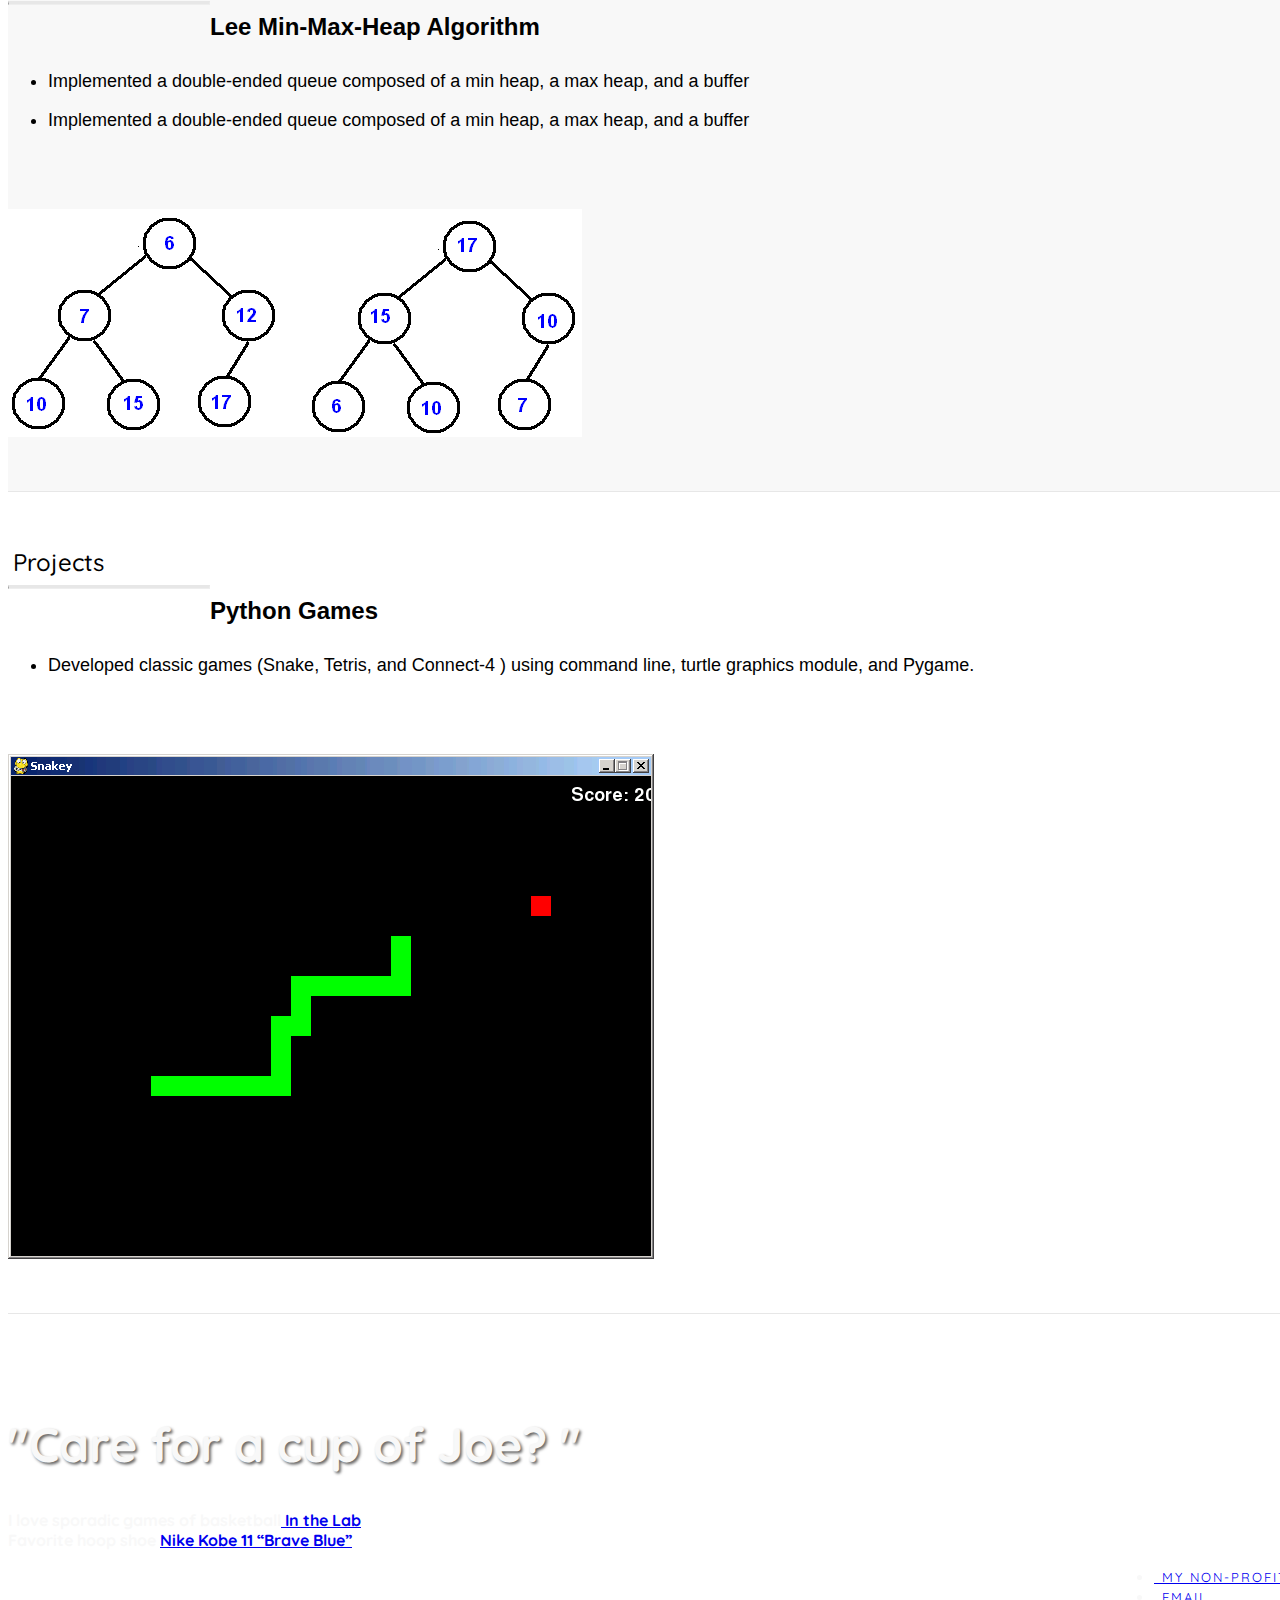
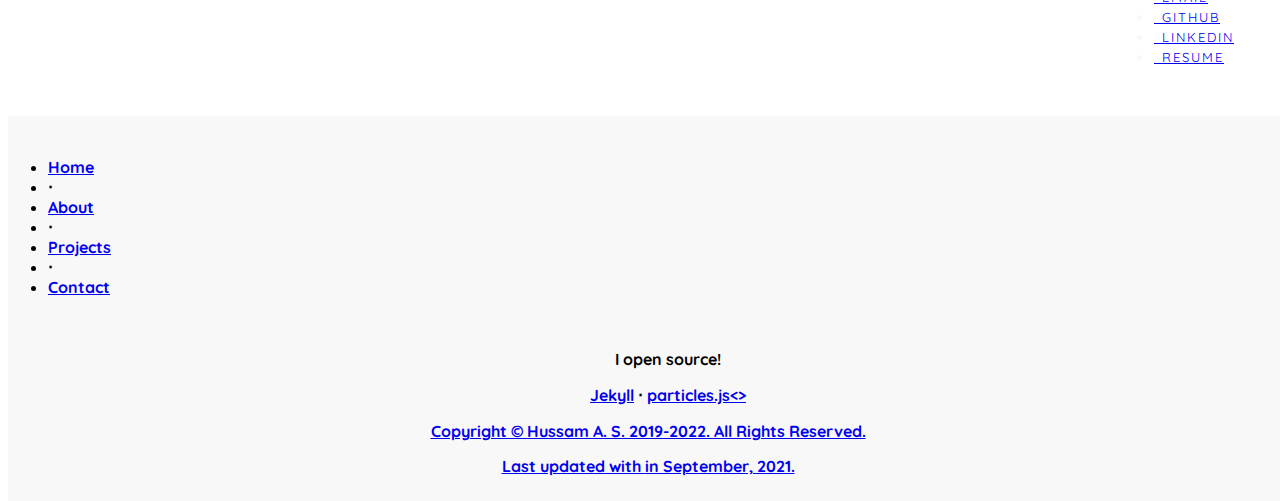
==== commit 402ad953: "Update index.html" ====
--- a/index.html
+++ b/index.html
@@ -154,7 +154,7 @@
                 <p><i class="fa fa-terminal"></i></p>
                 <p>i am a  <font color="HotPink">software engineer</font></p>
                 <p><i class="fa fa-terminal"></i></p>
-                <p>at <font color="#444D56">Amazon in Vancouver</font></p>
+                <p>at <font color="#ff9900">Amazon in Vancouver</font></p>
 <!--                 <p><font color="GoldenRod">software engineering &nbsp <i class="fa fa-code"></i> </font> &nbsp &nbsp
                     &nbsp <font color="LimeGreen">machine learning &nbsp <i class="fa fa-area-chart"></i></font> &nbsp
                     &nbsp &nbsp <font color="MediumTurquoise"> system neuroscience &nbsp <i
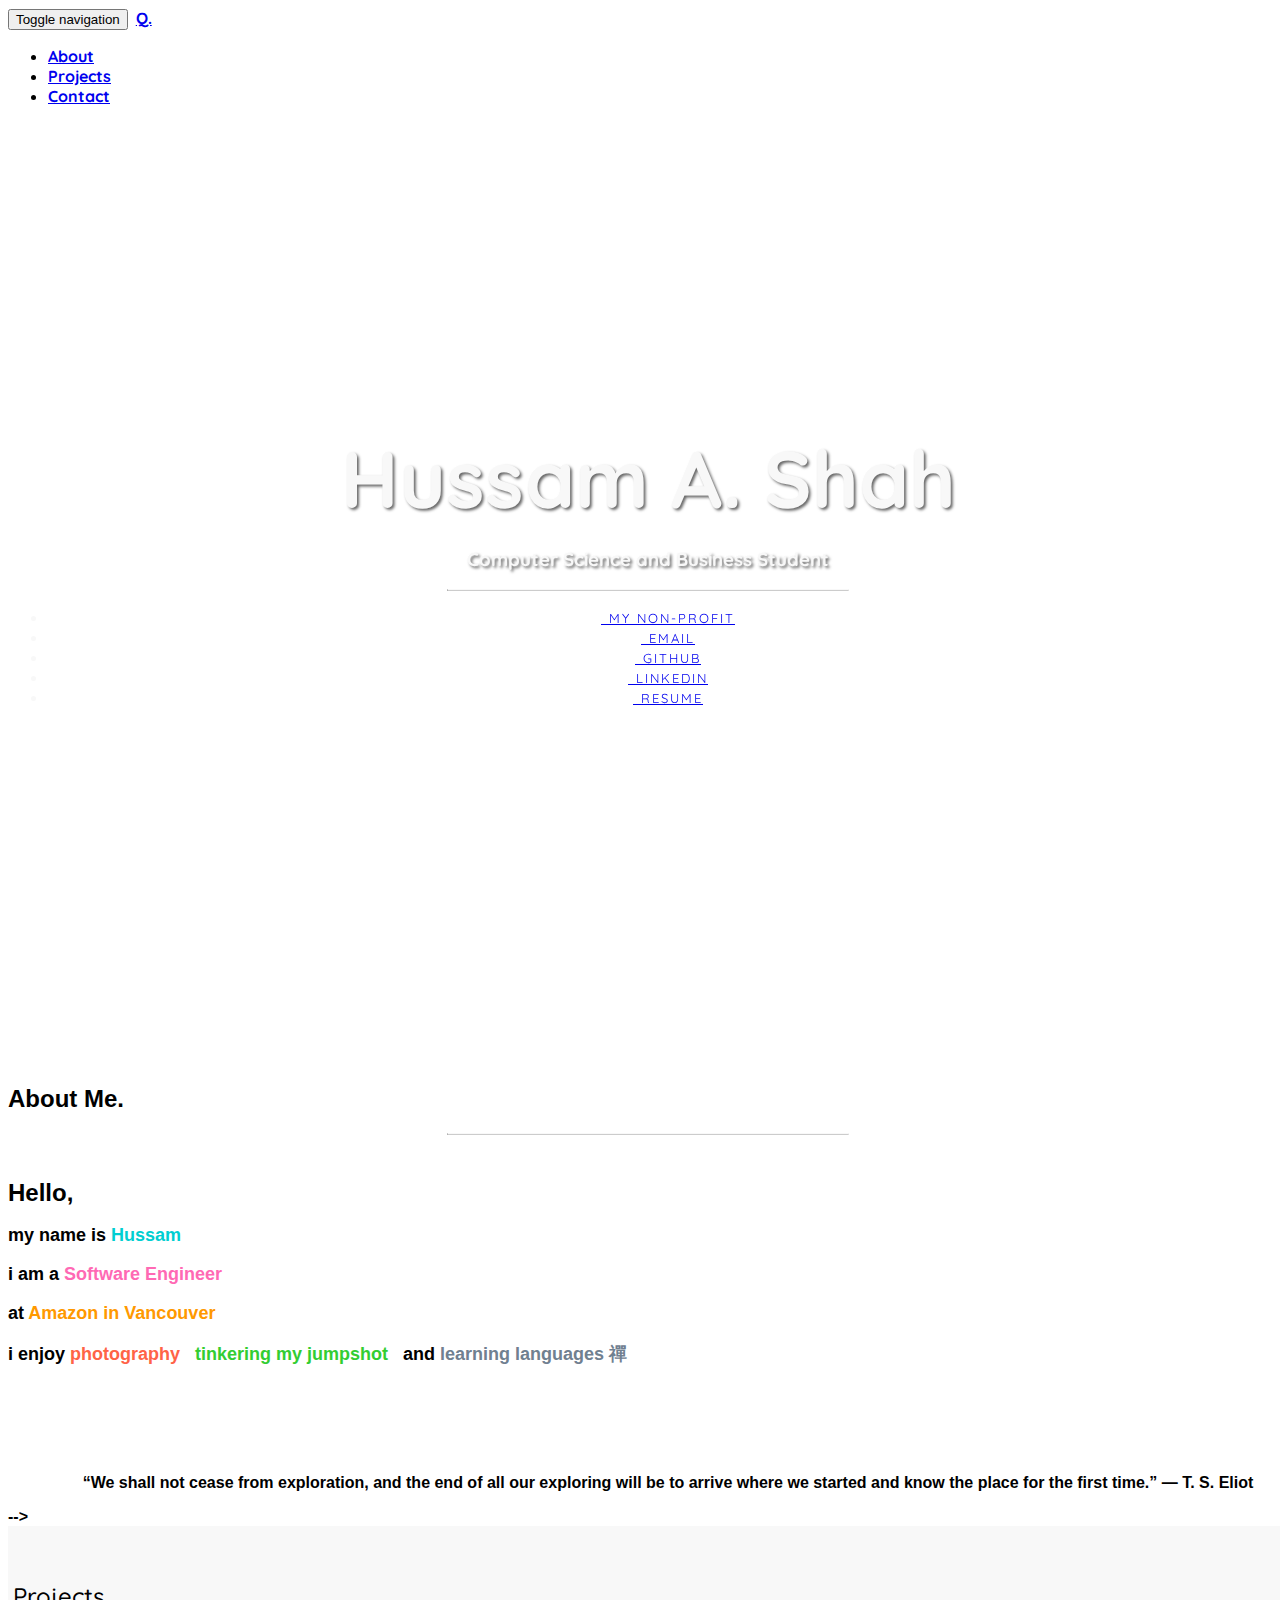
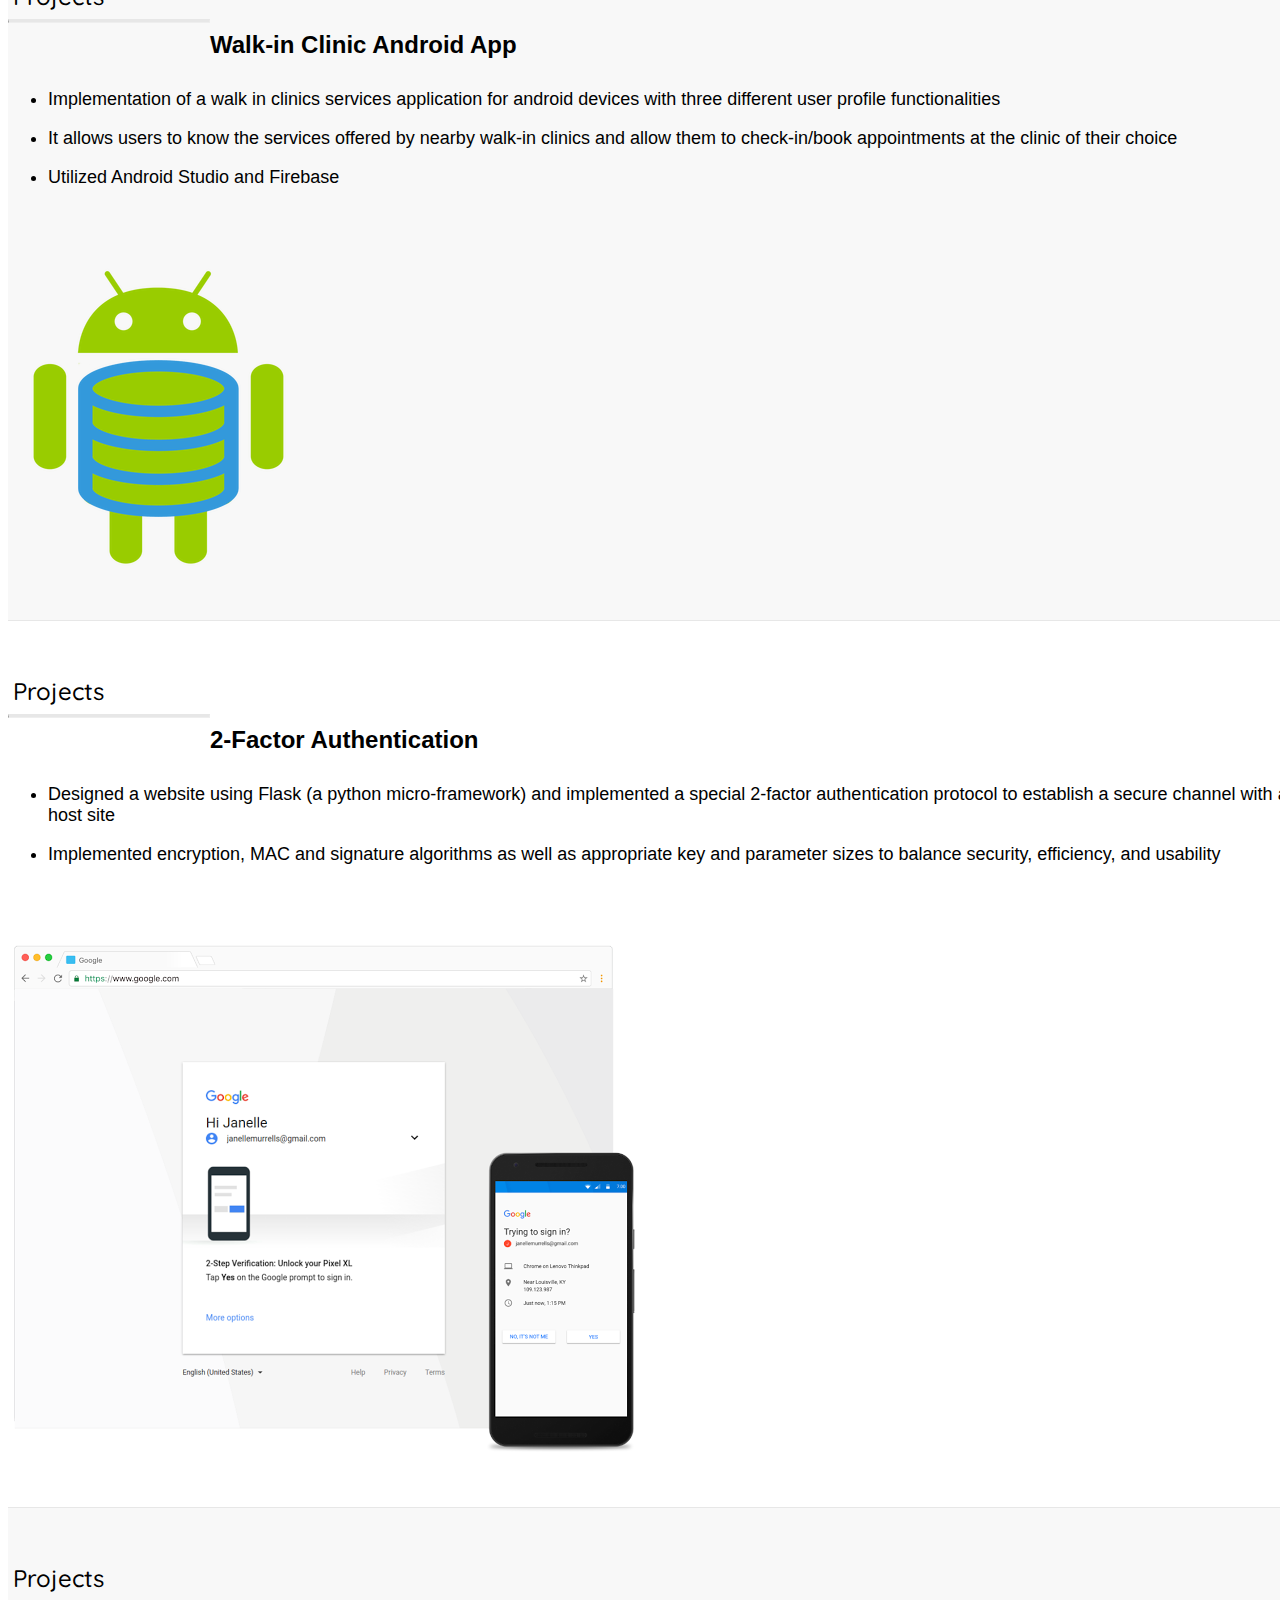
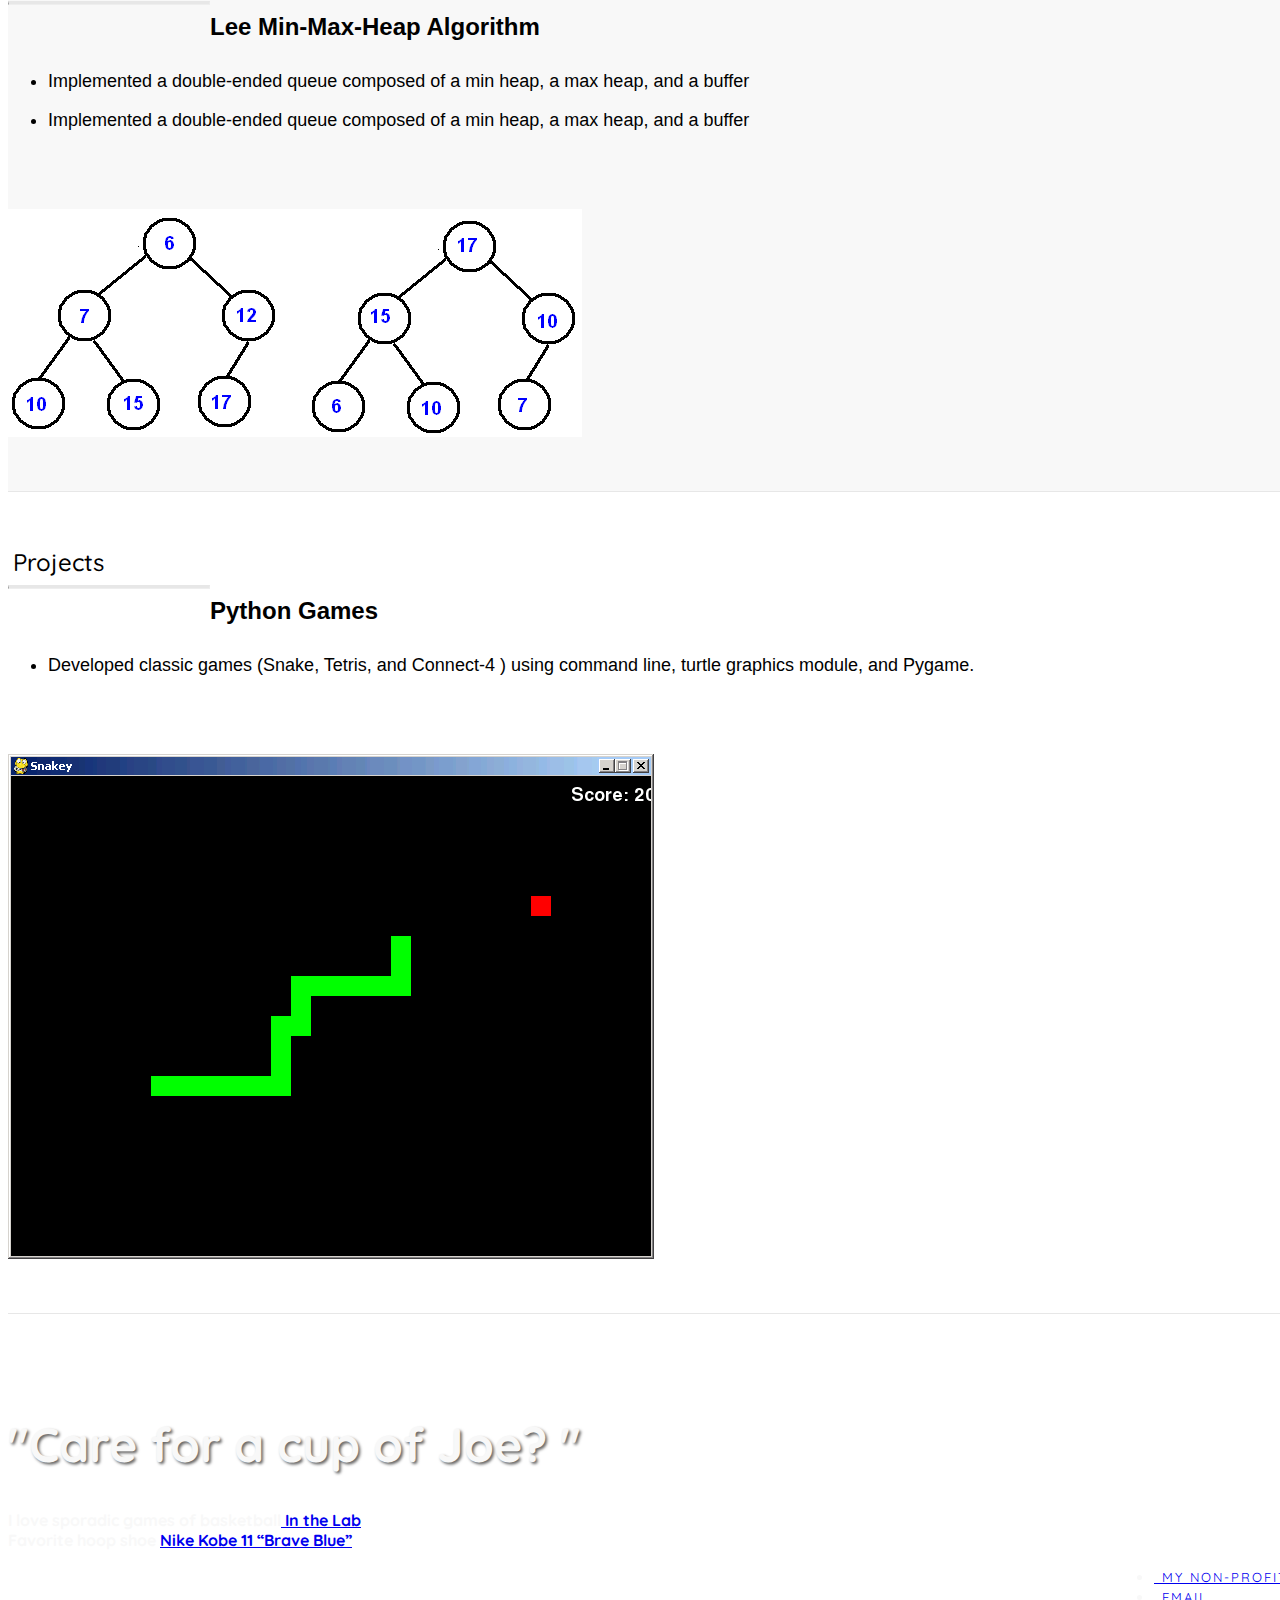
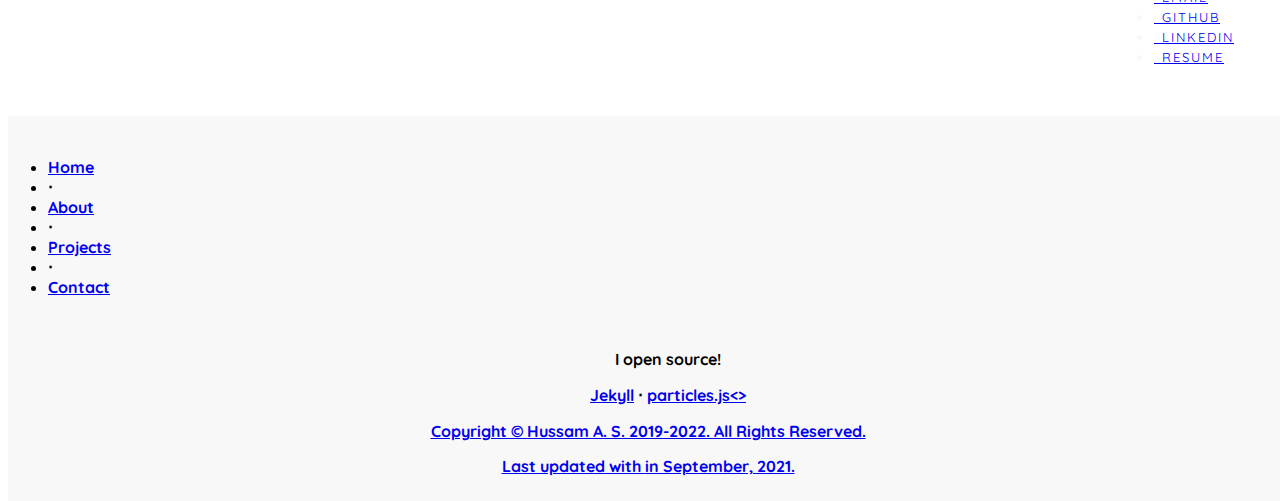
==== commit 86a55f8a: "Update index.html" ====
--- a/index.html
+++ b/index.html
@@ -150,9 +150,9 @@
             <font size="4px">
                 <p><font size="5px">Hello,</font></p>
                 <p><i class="fa fa-terminal"></i></p>
-                <p>my name is <font color="DarkTurquoise">hussam</font></p>
+                <p>my name is <font color="DarkTurquoise">Hussam</font></p>
                 <p><i class="fa fa-terminal"></i></p>
-                <p>i am a  <font color="HotPink">software engineer</font></p>
+                <p>i am a  <font color="HotPink">Software Engineer</font></p>
                 <p><i class="fa fa-terminal"></i></p>
                 <p>at <font color="#ff9900">Amazon in Vancouver</font></p>
 <!--                 <p><font color="GoldenRod">software engineering &nbsp <i class="fa fa-code"></i> </font> &nbsp &nbsp
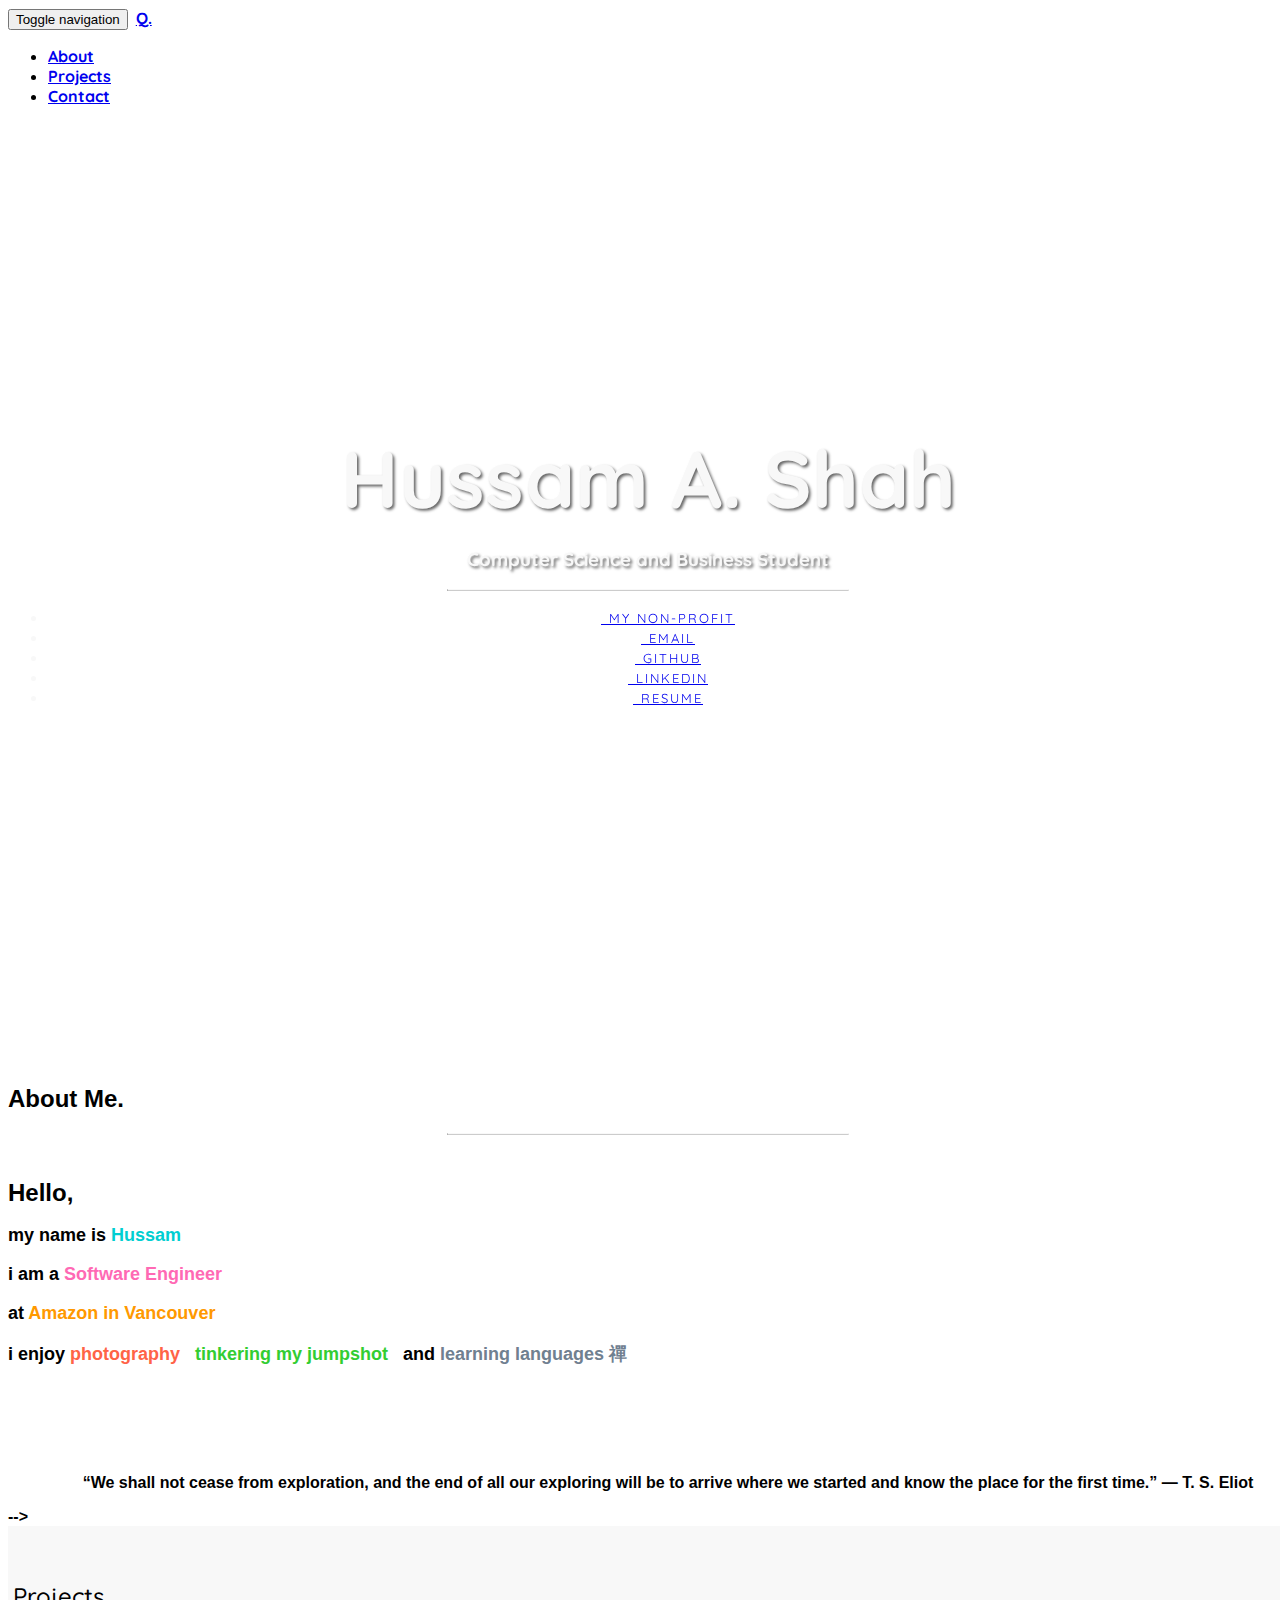
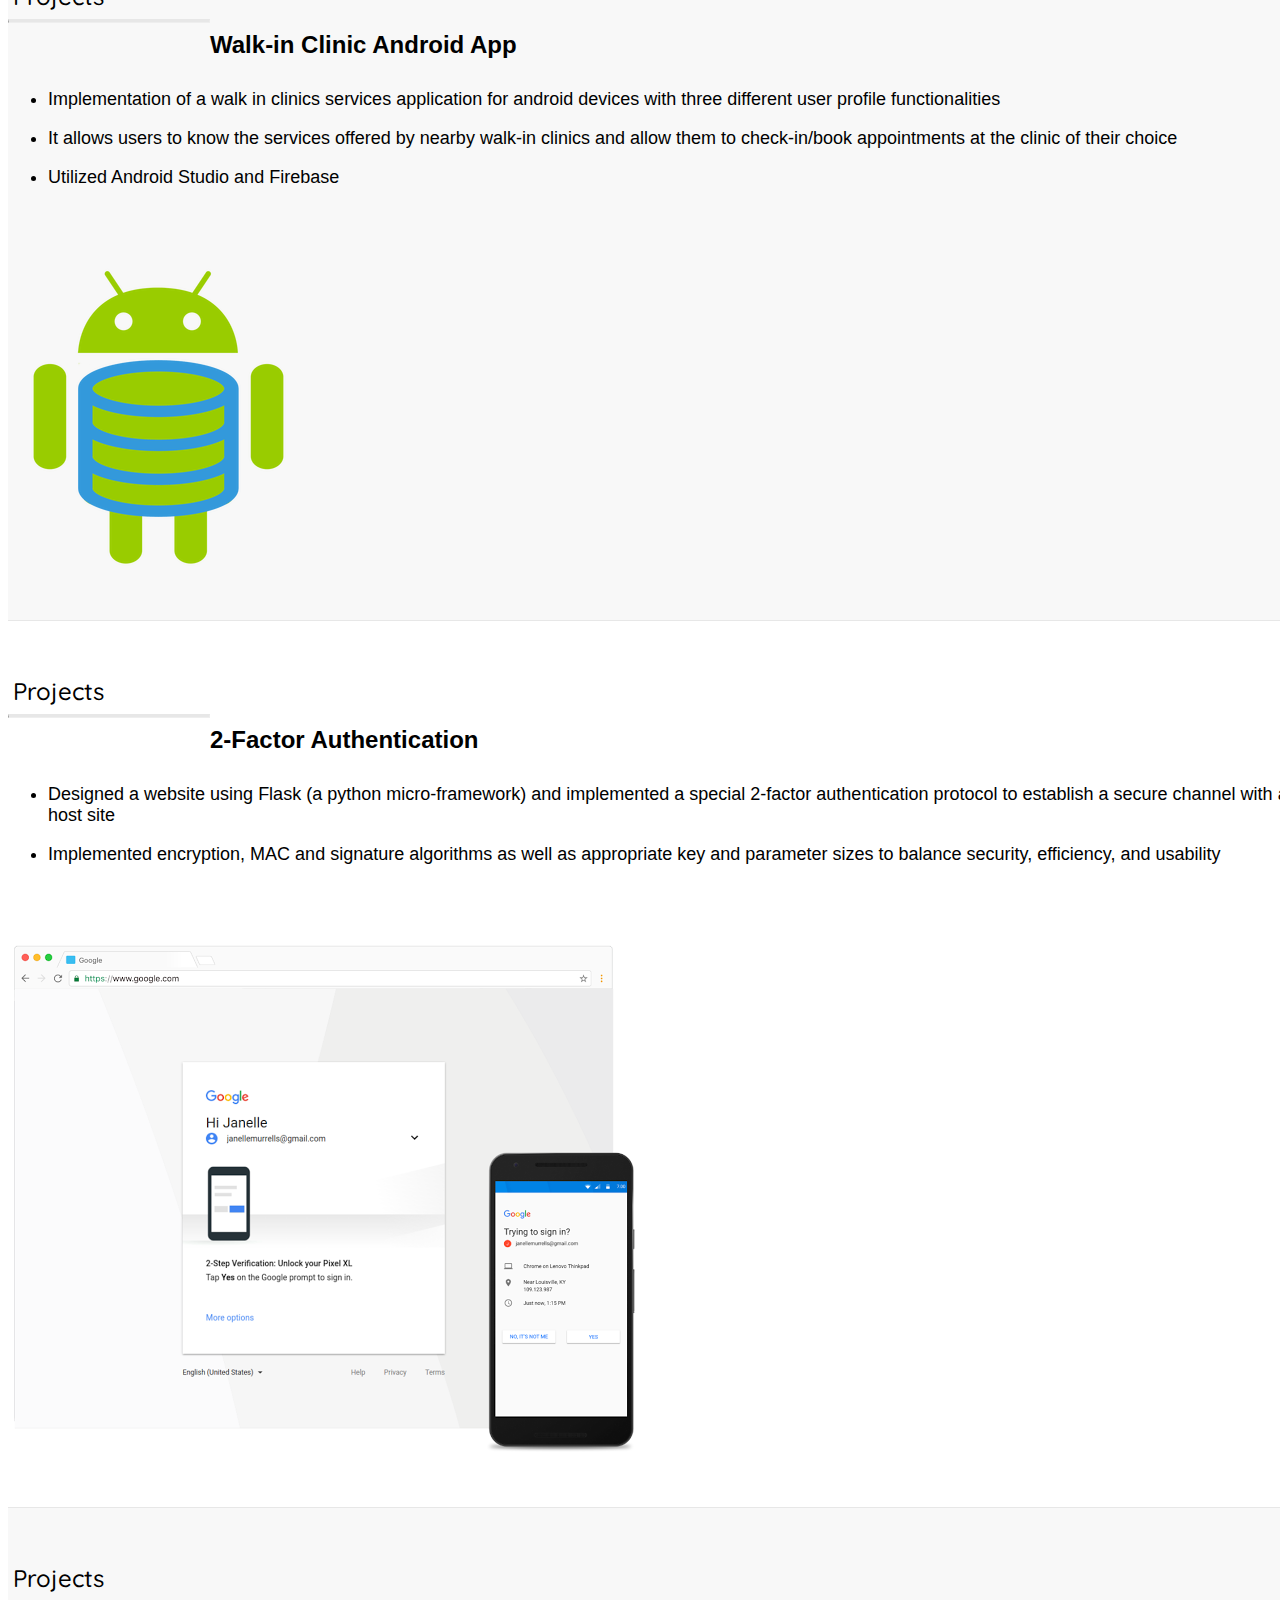
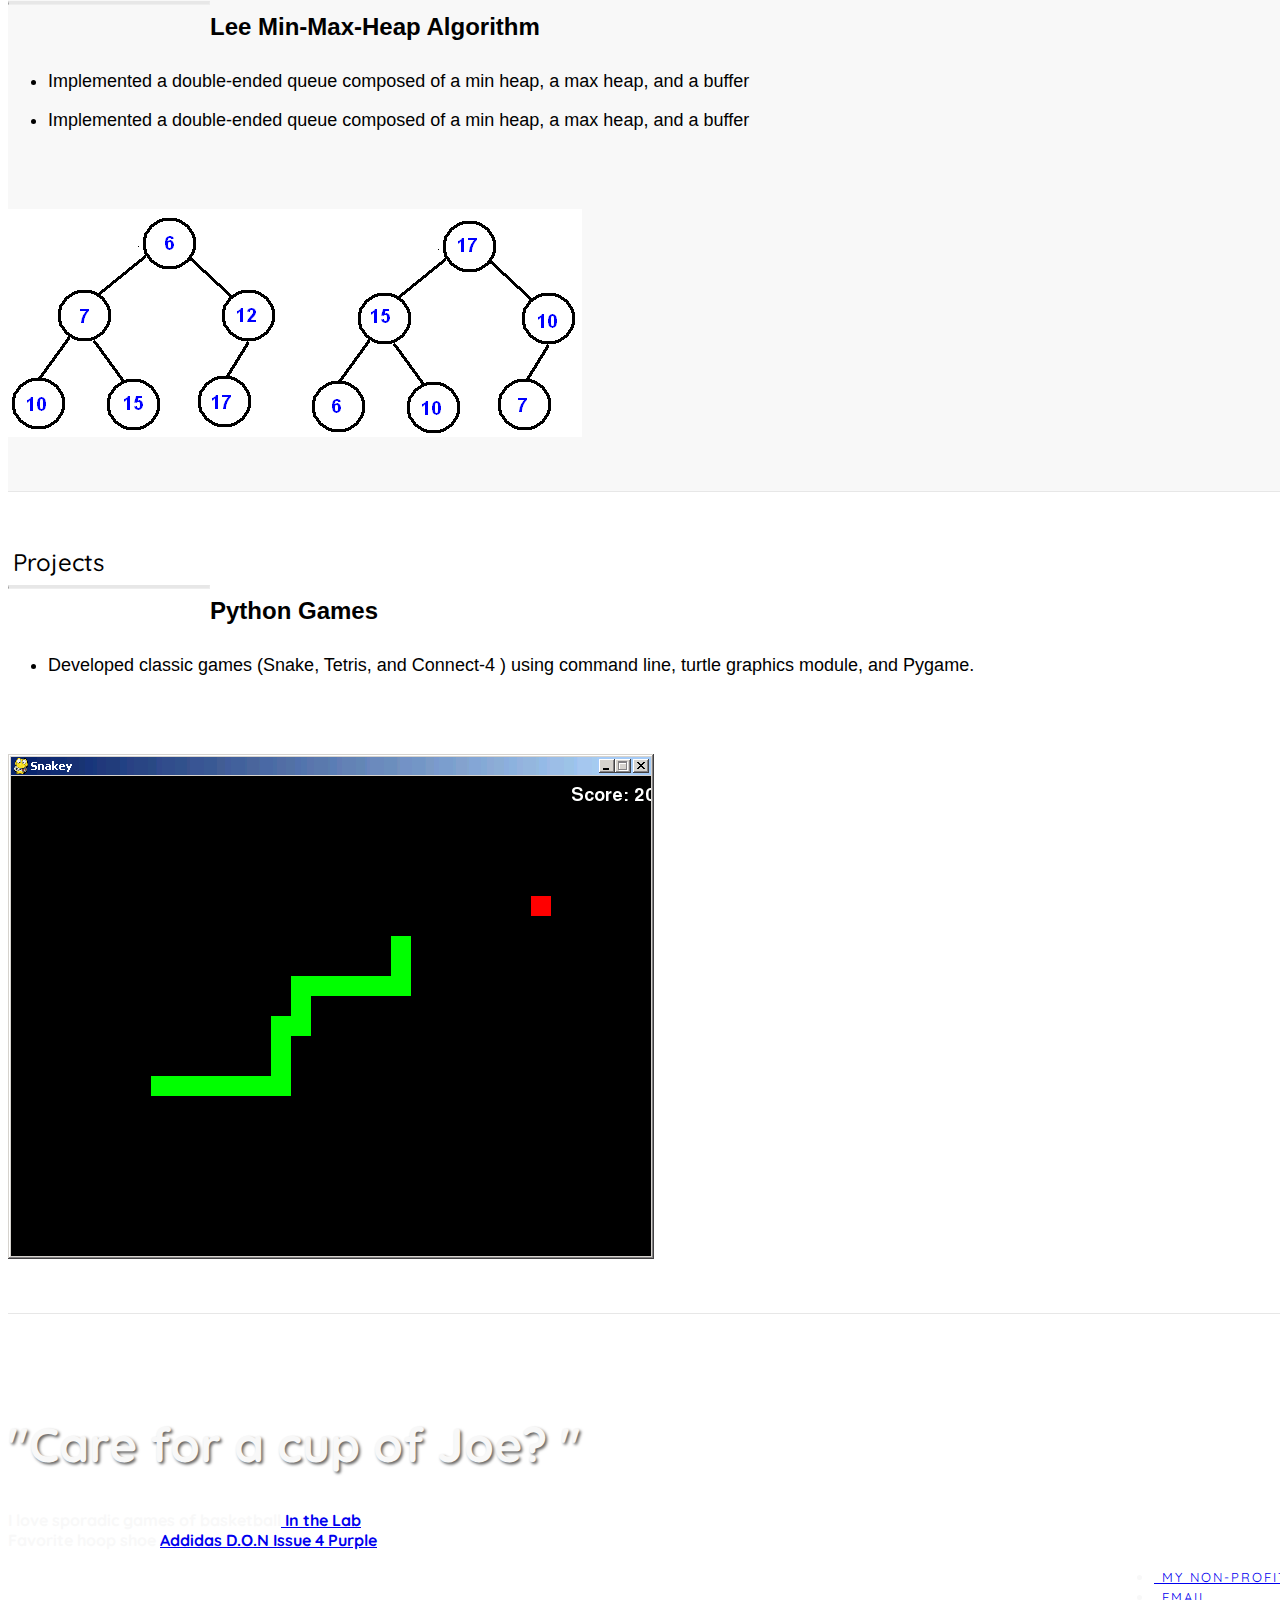
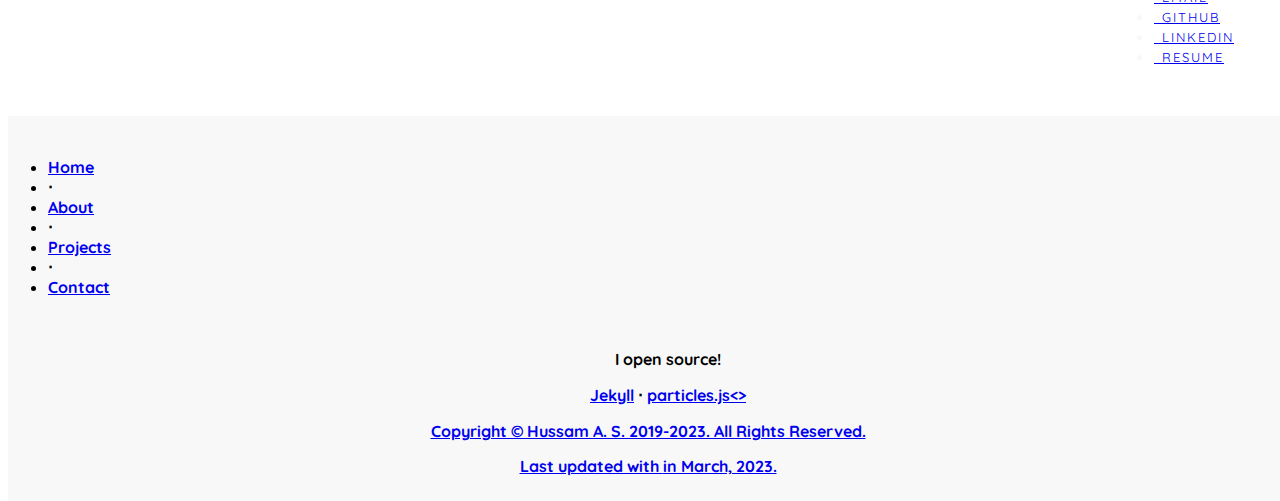
==== commit 61a1aa1d: "Update index.html" ====
--- a/index.html
+++ b/index.html
@@ -364,7 +364,7 @@
 				<div class="col-lg-4">
 					<h2 class="alt-font">"Care for a cup of Joe? "</h2>
 					<br>
-					<p>I love sporadic games of basketball<a href="https://www.youtube.com/watch?v=MLgurLEQhLs&t=69s" target="_blank"> In the Lab <i class="fa fa-coffee"></i></a> <br>Favorite hoop shoe <a href="https://www.newjordans2018.com/product/nike-kobe-11-brave-blue-and-metallic-silver-university-blue-for-sale/" target="_blank">Nike Kobe 11 “Brave Blue”</a> </p>
+					<p>I love sporadic games of basketball<a href="https://www.youtube.com/watch?v=MLgurLEQhLs&t=69s" target="_blank"> In the Lab <i class="fa fa-coffee"></i></a> <br>Favorite hoop shoe <a href="https://www.adidas.ca/en/d.o.n.-issue-4-shoes/HR0710.html" target="_blank">Addidas D.O.N Issue 4 Purple</a> </p>
 				</div>
 				<div class="col-lg-8">
 					<ul class="list-inline banner-social-buttons">
@@ -436,8 +436,8 @@
             </div>
         </div>
         <div align="center" class="row">
-            <p class="copyright text-muted small">Copyright &copy; Hussam A. S. 2019-2022. All Rights Reserved.</p>
-            <p class="copyright text-muted small">Last updated with <i class="fa fa-heartbeat"></i> in September, 2021.</p>
+            <p class="copyright text-muted small">Copyright &copy; Hussam A. S. 2019-2023. All Rights Reserved.</p>
+            <p class="copyright text-muted small">Last updated with <i class="fa fa-heartbeat"></i> in March, 2023.</p>
         </div>
     </div>
 </footer>
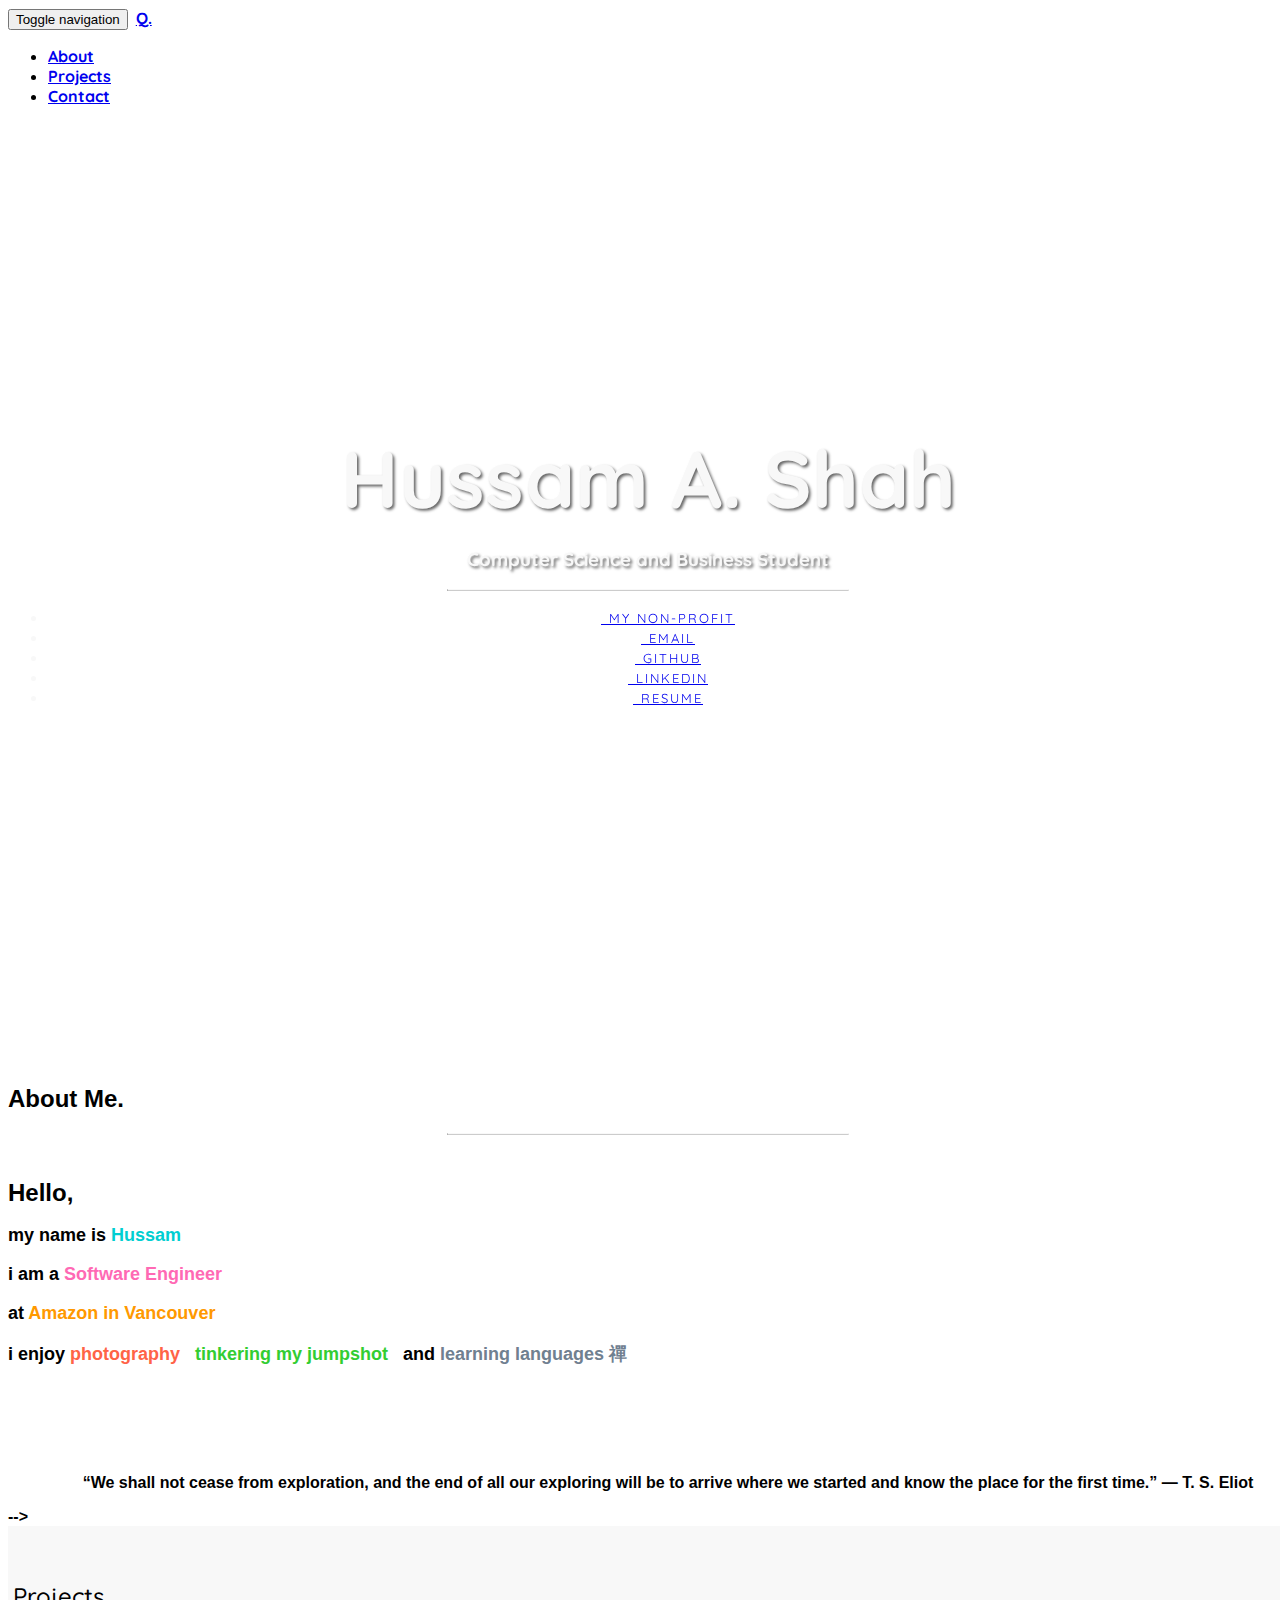
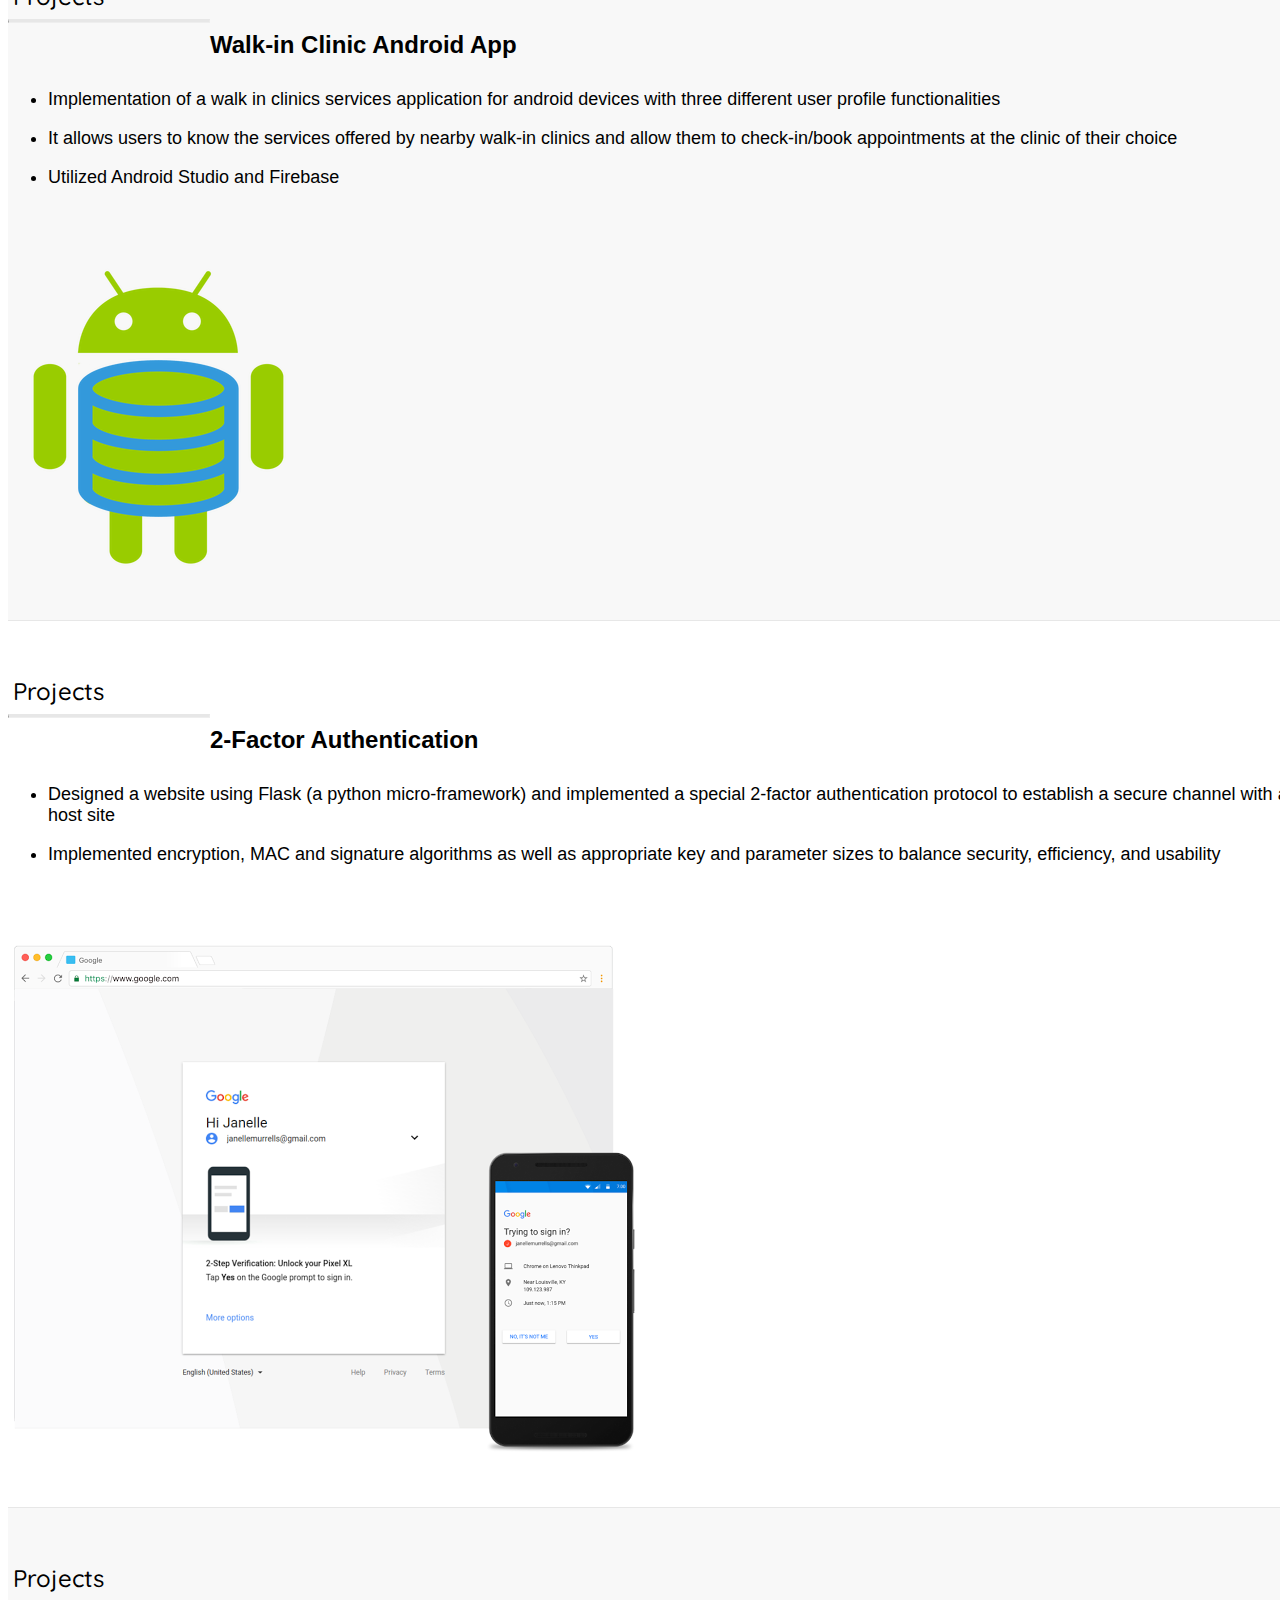
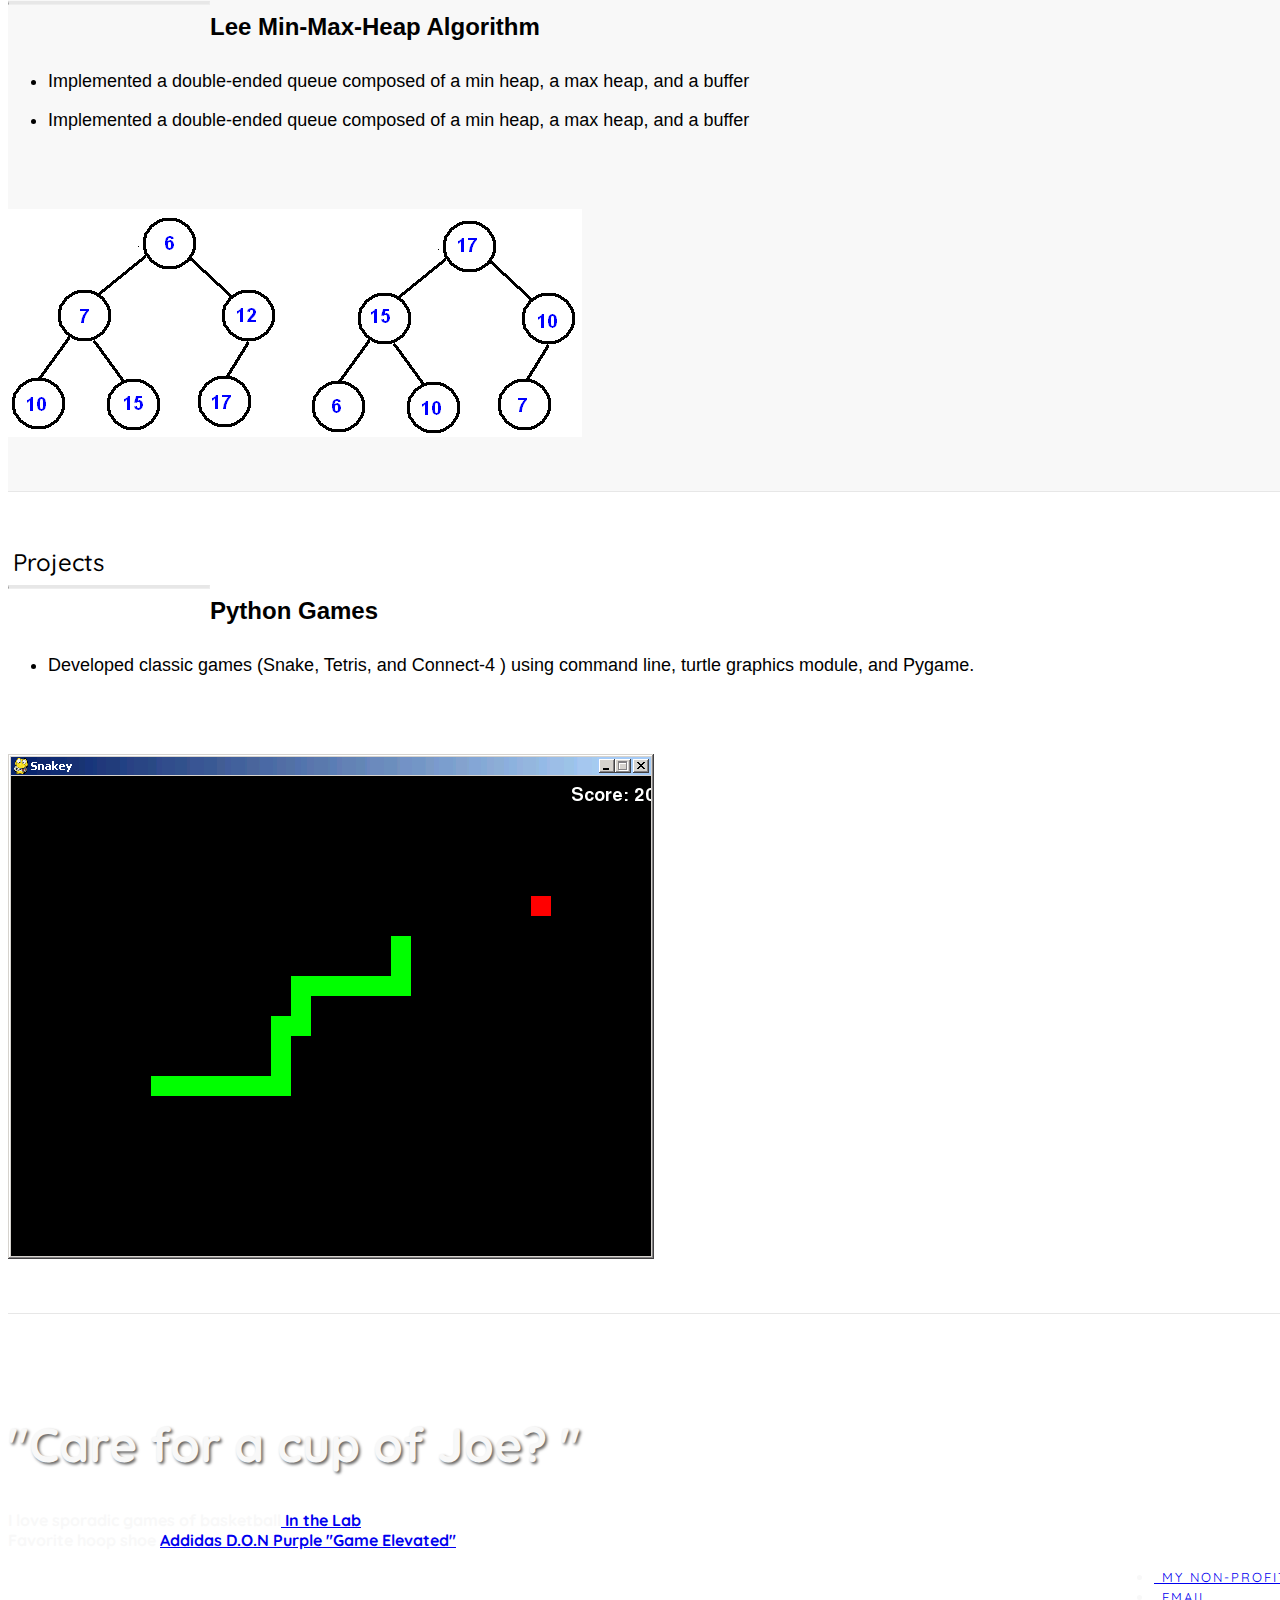
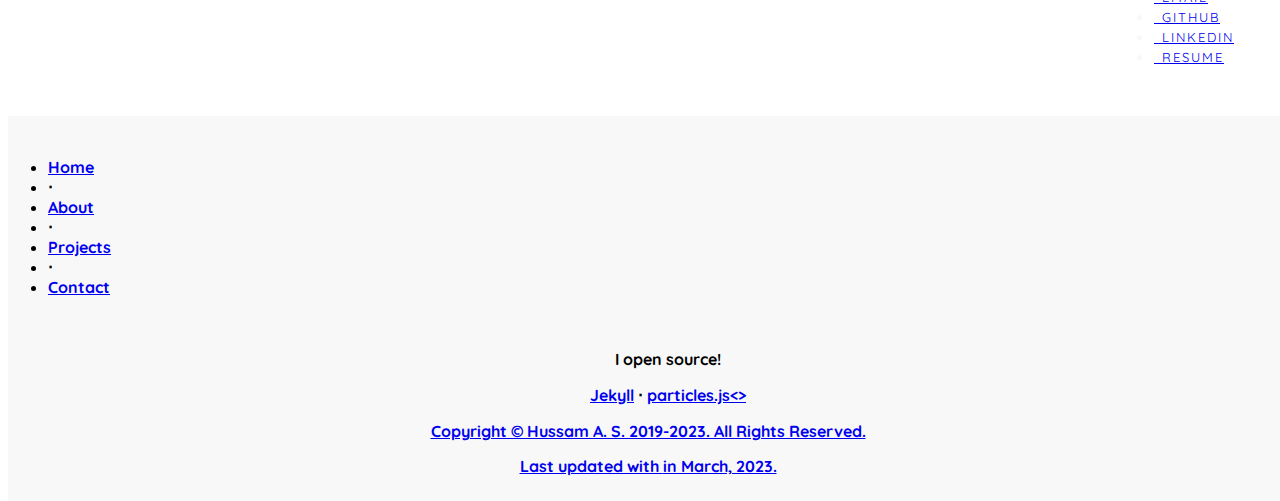
==== commit e871bd96: "Update index.html" ====
--- a/index.html
+++ b/index.html
@@ -364,7 +364,7 @@
 				<div class="col-lg-4">
 					<h2 class="alt-font">"Care for a cup of Joe? "</h2>
 					<br>
-					<p>I love sporadic games of basketball<a href="https://www.youtube.com/watch?v=MLgurLEQhLs&t=69s" target="_blank"> In the Lab <i class="fa fa-coffee"></i></a> <br>Favorite hoop shoe <a href="https://www.adidas.ca/en/d.o.n.-issue-4-shoes/HR0710.html" target="_blank">Addidas D.O.N Issue 4 Purple</a> </p>
+					<p>I love sporadic games of basketball<a href="https://www.youtube.com/watch?v=MLgurLEQhLs&t=69s" target="_blank"> In the Lab <i class="fa fa-coffee"></i></a> <br>Favorite hoop shoe <a href="https://www.champssports.ca/product/~/54965483.html?source=shoppingads&locale=en-CA&SID=5882&inceptor=1&cm_mmc=paid%20search-_-google-_-g-_-PLA-_-DPA-_--_-P-_-Prospecting-_--_-na-_--_-na-_-PLA-_-na-_--_--_-&gclid=Cj0KCQjww4-hBhCtARIsAC9gR3YtKqbsIneBT8iRPWIGr7A8d49xFQ3M41d2UXGlchIZAzpqmjrmdh0aAnx3EALw_wcB&gclsrc=aw.ds" target="_blank">Addidas D.O.N Purple "Game Elevated"</a> </p>
 				</div>
 				<div class="col-lg-8">
 					<ul class="list-inline banner-social-buttons">
@@ -386,7 +386,7 @@
 						</li>
 						
 						<li>
-							<a href="https://drive.google.com/file/d/1wjbOI3Bs9gR_8844vZUnbZ-F6TixoYgQ/view?usp=sharing" target="_blank" class="btn btn-default btn"><i class="fa fa-file-pdf-o fa-fw"></i> &nbsp <span class="network-name">resume</span></a>
+							<a href="https://drive.google.com/file/d/162j7oXKNm119u-FoKfT24702TwlA5DjP/view" target="_blank" class="btn btn-default btn"><i class="fa fa-file-pdf-o fa-fw"></i> &nbsp <span class="network-name">resume</span></a>
 						</li>
 						
 					</ul>
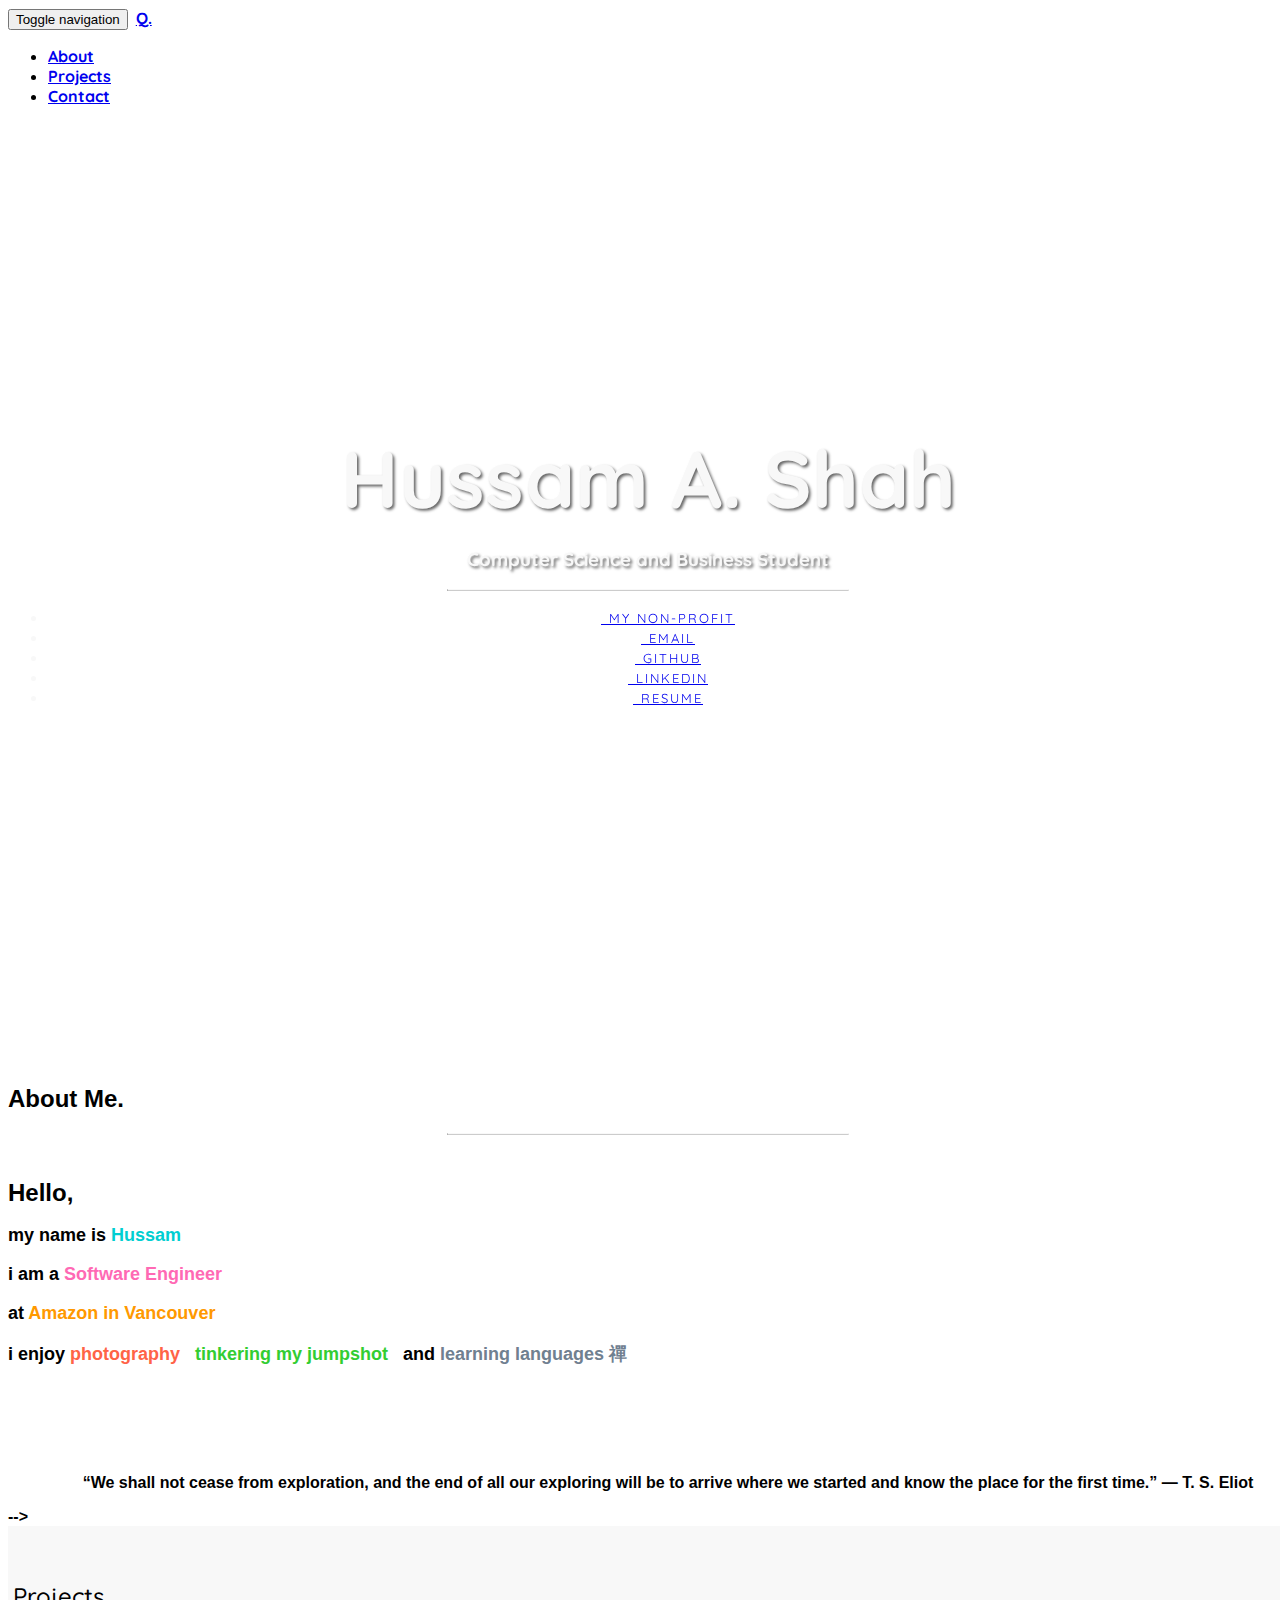
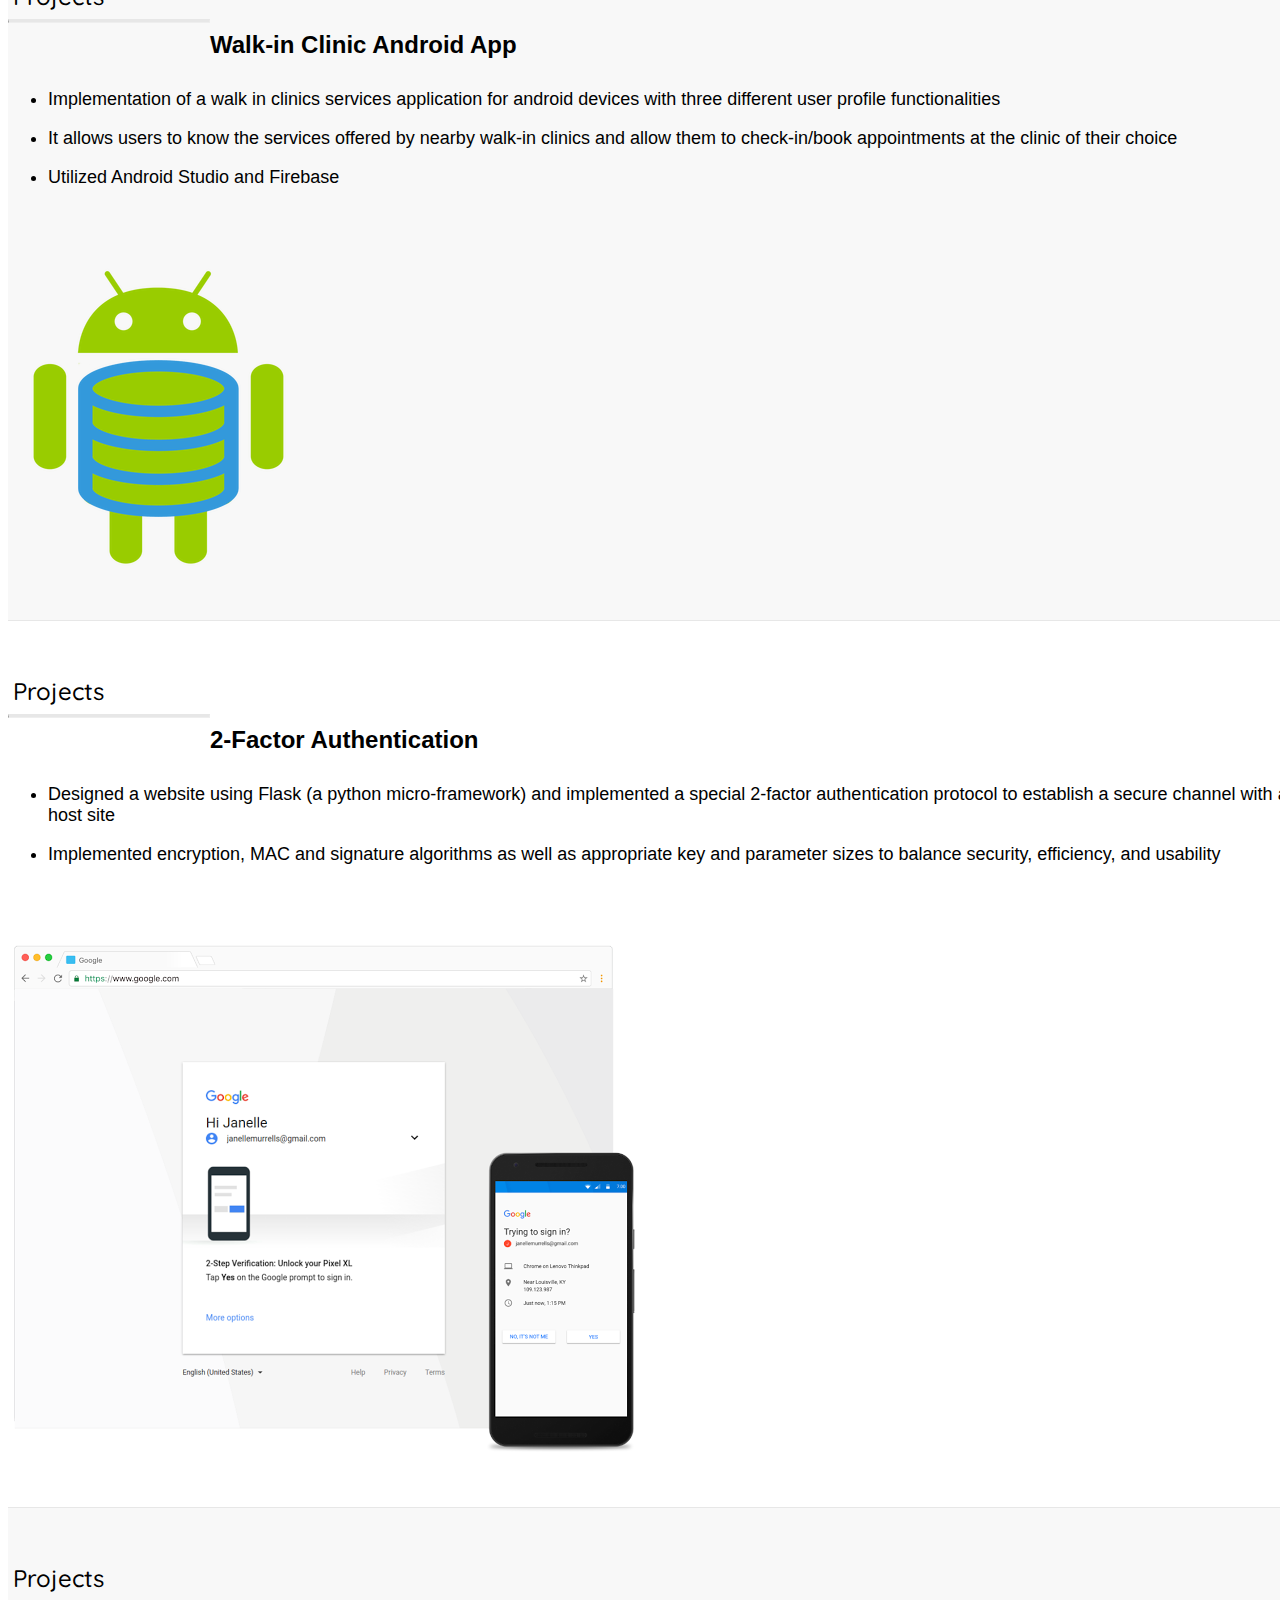
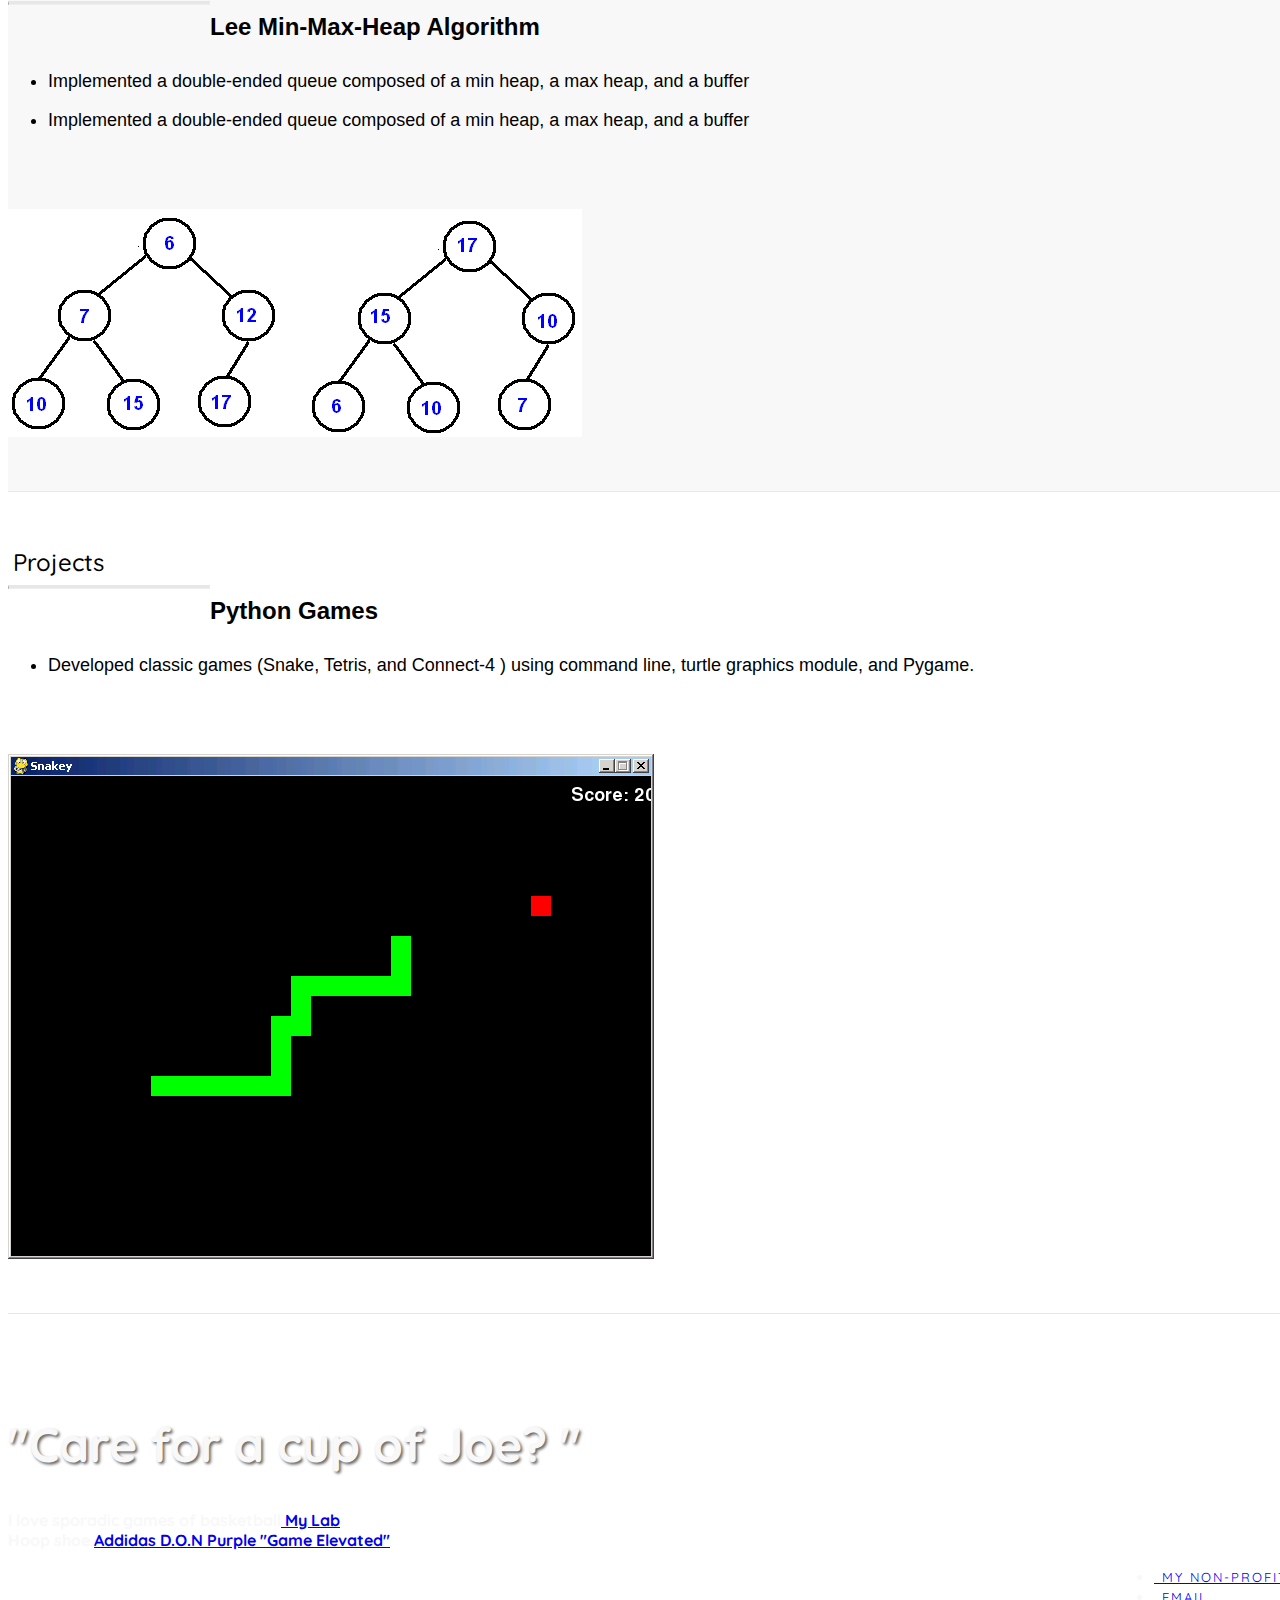
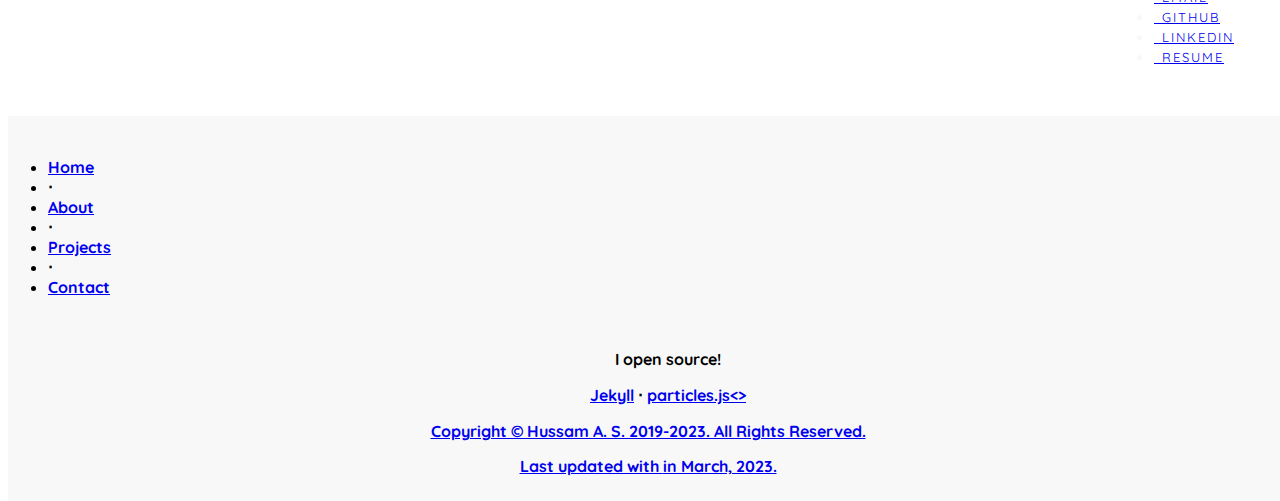
==== commit b662b51e: "Update index.html" ====
--- a/index.html
+++ b/index.html
@@ -364,7 +364,7 @@
 				<div class="col-lg-4">
 					<h2 class="alt-font">"Care for a cup of Joe? "</h2>
 					<br>
-					<p>I love sporadic games of basketball<a href="https://www.youtube.com/watch?v=MLgurLEQhLs&t=69s" target="_blank"> In the Lab <i class="fa fa-coffee"></i></a> <br>Favorite hoop shoe <a href="https://www.champssports.ca/product/~/54965483.html?source=shoppingads&locale=en-CA&SID=5882&inceptor=1&cm_mmc=paid%20search-_-google-_-g-_-PLA-_-DPA-_--_-P-_-Prospecting-_--_-na-_--_-na-_-PLA-_-na-_--_--_-&gclid=Cj0KCQjww4-hBhCtARIsAC9gR3YtKqbsIneBT8iRPWIGr7A8d49xFQ3M41d2UXGlchIZAzpqmjrmdh0aAnx3EALw_wcB&gclsrc=aw.ds" target="_blank">Addidas D.O.N Purple "Game Elevated"</a> </p>
+					<p>I love sporadic games of basketball<a href="https://www.sportcentral.ca/" target="_blank"> My Lab <i class="fa fa-coffee"></i></a> <br>Hoop shoe <a href="https://www.champssports.ca/product/~/54965483.html?source=shoppingads&locale=en-CA&SID=5882&inceptor=1&cm_mmc=paid%20search-_-google-_-g-_-PLA-_-DPA-_--_-P-_-Prospecting-_--_-na-_--_-na-_-PLA-_-na-_--_--_-&gclid=Cj0KCQjww4-hBhCtARIsAC9gR3YtKqbsIneBT8iRPWIGr7A8d49xFQ3M41d2UXGlchIZAzpqmjrmdh0aAnx3EALw_wcB&gclsrc=aw.ds" target="_blank">Addidas D.O.N Purple "Game Elevated"</a> </p>
 				</div>
 				<div class="col-lg-8">
 					<ul class="list-inline banner-social-buttons">
